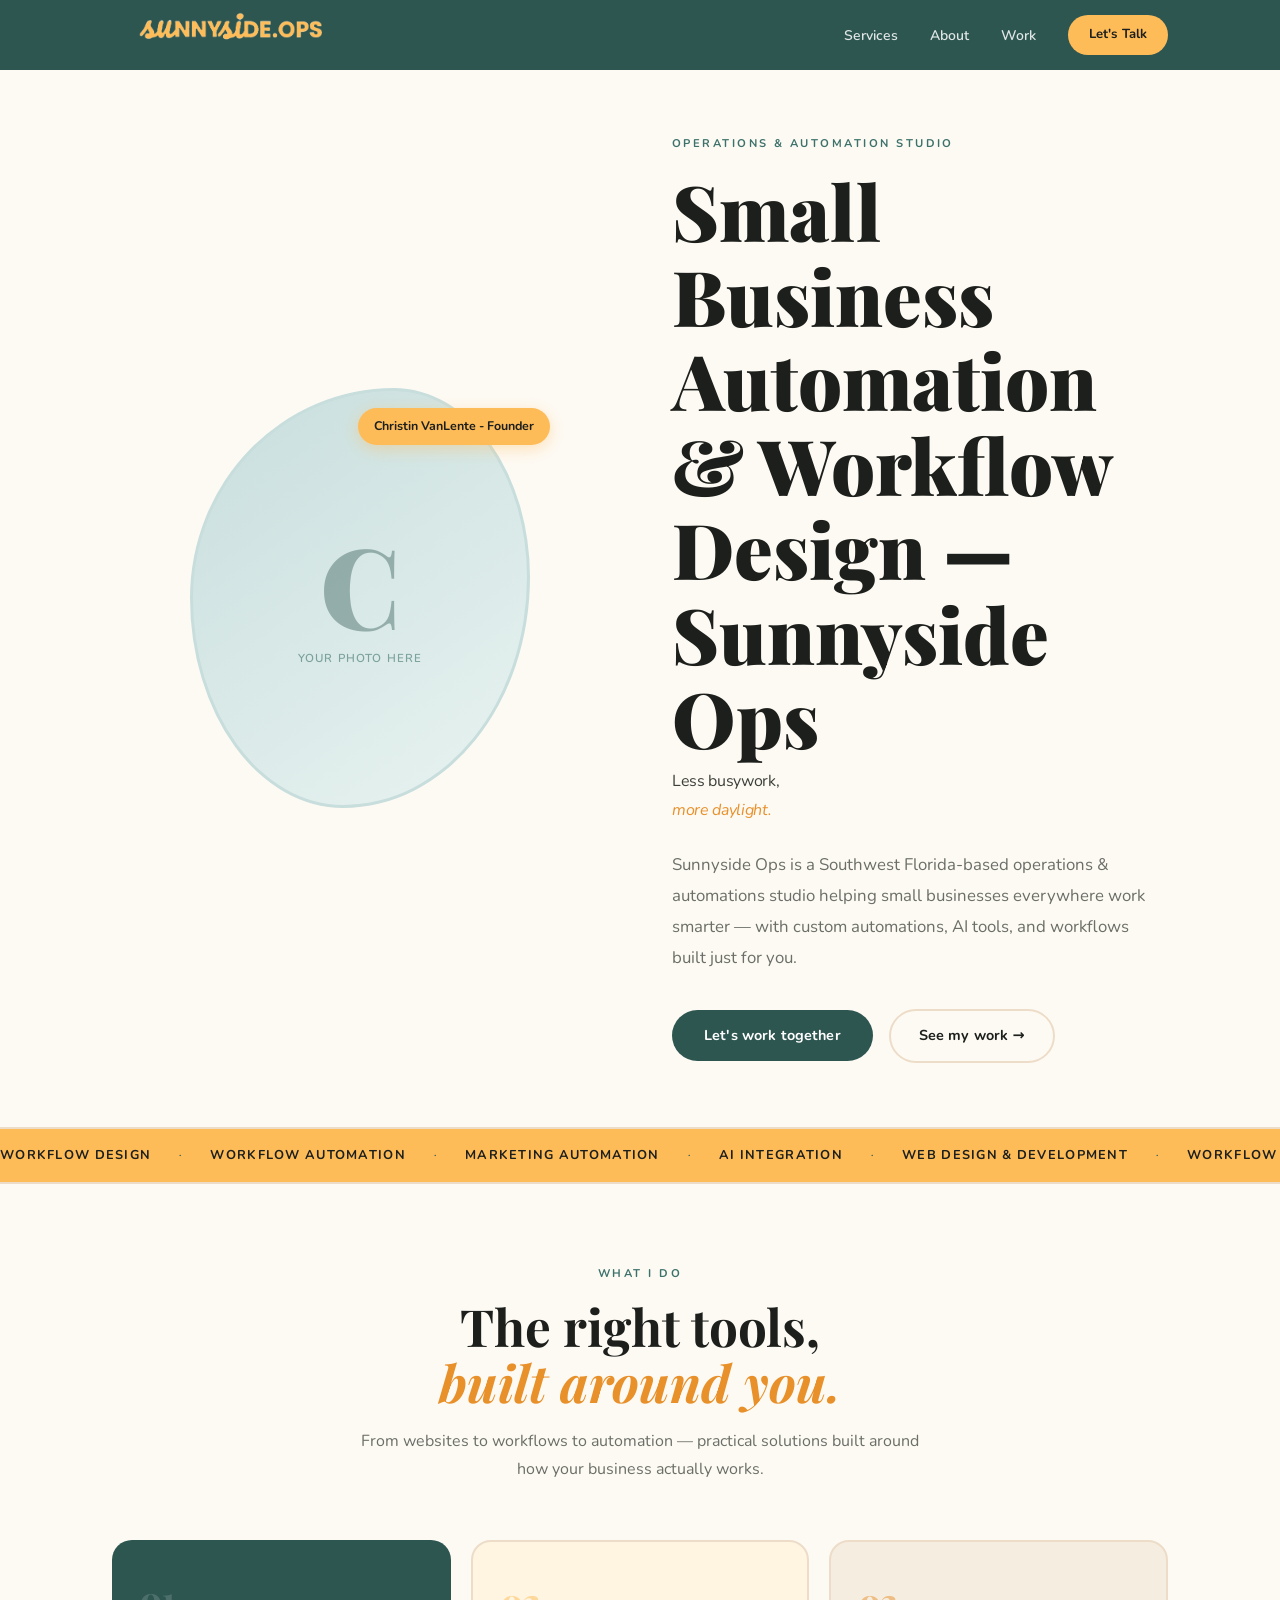
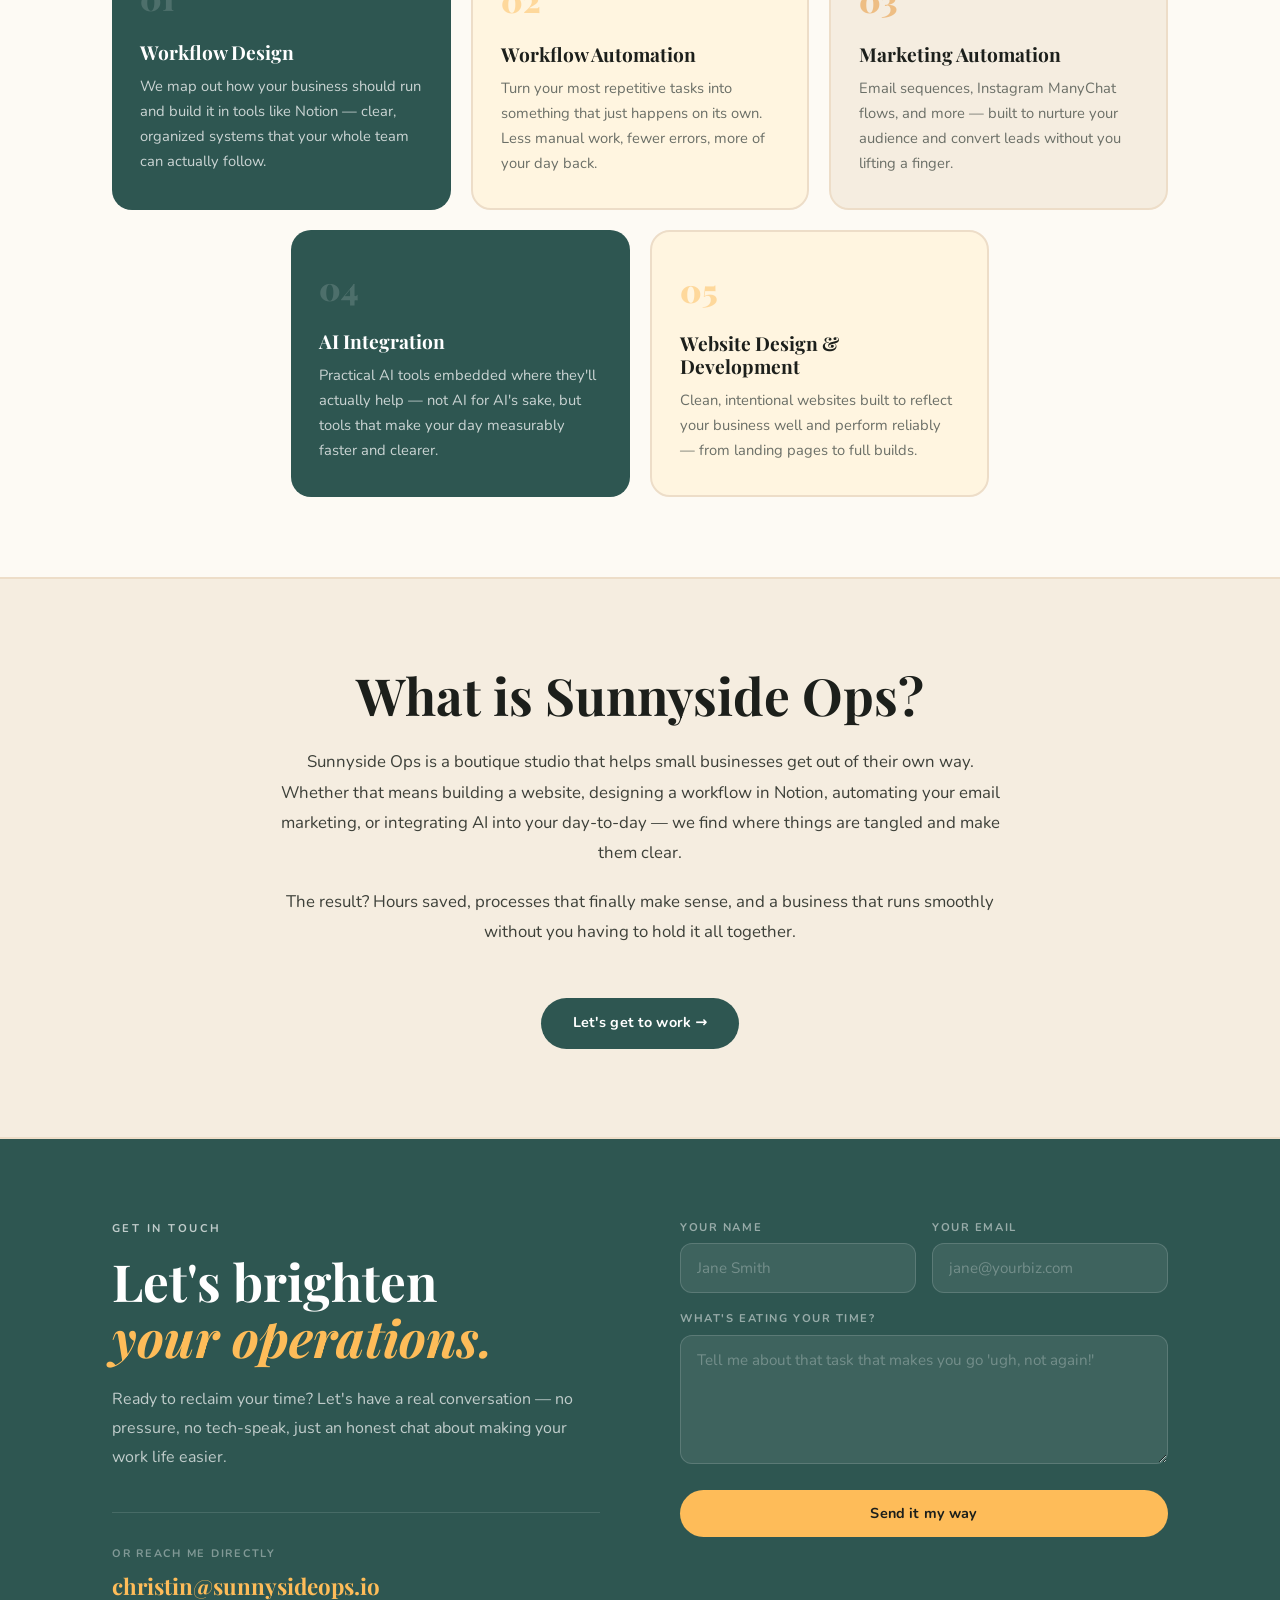
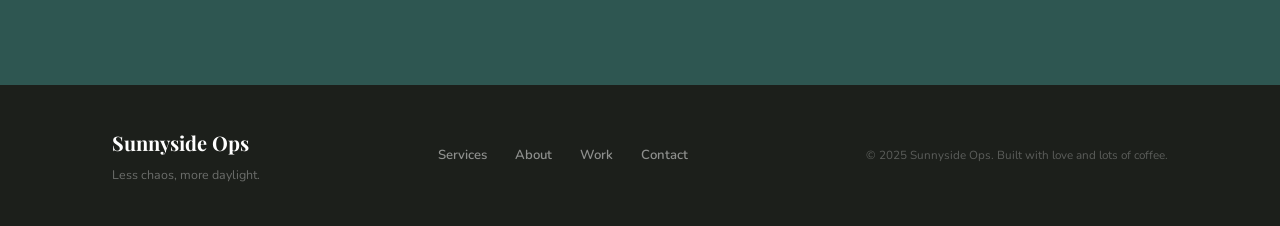
==== index.html @ b32e227c "Fix duplicate title tag and improve SEO structure" ====
<!DOCTYPE html>
<html lang="en">
<head>
  <meta charset="UTF-8">
  <meta name="viewport" content="width=device-width, initial-scale=1.0">
  <title>Sunnyside Ops | Business Automation & Workflow Systems | Southwest Florida</title>
  <meta name="description" content="Sunnyside Ops is a Southwest Florida-based operations studio offering business automation, AI tools, and custom workflow systems for small businesses everywhere.">
  <link rel="icon" href="favicon.png">
  <meta property="og:title" content="Sunnyside Ops — Less Busywork, More Daylight">
  <meta property="og:description" content="Custom automation and web solutions that save businesses 10+ hours weekly.">
  <meta property="og:image" content="https://sunnysideops.io/social-preview.png">
  <meta property="og:url" content="https://sunnysideops.io">
  <meta property="og:type" content="website">
  <link rel="preconnect" href="https://fonts.googleapis.com">
  <link rel="preconnect" href="https://fonts.gstatic.com" crossorigin>
  <link href="https://fonts.googleapis.com/css2?family=Playfair+Display:ital,wght@0,700;0,900;1,700;1,900&family=Nunito:wght@300;400;500;600;700&display=swap" rel="stylesheet">
  <link rel="stylesheet" href="styles.css">
</head>
<body>

  <!-- Navigation -->
  <nav class="navbar">
    <div class="nav-container">
      <div class="nav-logo">
        <a href="#home" class="logo-link">
          <img src="sunnysidelogo2.png" alt="Sunnyside Ops" class="logo-image">
        </a>
      </div>
      <button class="mobile-toggle" aria-label="Toggle menu">
        <span></span><span></span><span></span>
      </button>
      <ul class="nav-menu">
        <li><a href="#services" class="nav-link">Services</a></li>
        <li><a href="#about" class="nav-link">About</a></li>
        <li><a href="work.html" class="nav-link">Work</a></li>
        <li><a href="#contact" class="btn btn-nav">Let's Talk</a></li>
      </ul>
    </div>
  </nav>

  <!-- Hero -->
  <section id="home" class="hero">
    <div class="hero-inner">

      <!-- Left: Photo -->
      <div class="hero-photo-col">
        <div class="hero-photo-wrap">
          <div class="hero-photo-placeholder">
            <span class="photo-initial">C</span>
            <p class="photo-hint">your photo here</p>
          </div>
          <div class="hero-badge">
            <span>Christin VanLente - Founder</span>
          </div>
        </div>
      </div>

      <!-- Right: Copy -->
      <div class="hero-copy-col">
        <p class="eyebrow">Operations & Automation Studio</p>

        <!-- Hidden H1 for SEO — invisible to visitors, readable by Google -->
        <h1 class="visually-hidden">Small Business Automation & Workflow Design — Sunnyside Ops</h1>

        <!-- Visual headline -->
        <p class="hero-title">
          Less busywork,<br>
          <em>more daylight.</em>
        </p>

        <p class="hero-sub">
          Sunnyside Ops is a Southwest Florida-based operations & automations studio helping small businesses everywhere work smarter — with custom automations, AI tools, and workflows built just for you.
        </p>
        <div class="hero-actions">
          <a href="#contact" class="btn btn-primary">Let's work together</a>
          <a href="work.html" class="btn btn-outline">See my work →</a>
        </div>
      </div>

    </div>
  </section>

  <!-- Marquee Strip -->
  <div class="marquee-strip">
    <div class="marquee-track">
      <span>Workflow Design</span><span class="dot">·</span>
      <span>Workflow Automation</span><span class="dot">·</span>
      <span>Marketing Automation</span><span class="dot">·</span>
      <span>AI Integration</span><span class="dot">·</span>
      <span>Web Design & Development</span><span class="dot">·</span>
      <span>Workflow Design</span><span class="dot">·</span>
      <span>Workflow Automation</span><span class="dot">·</span>
      <span>Marketing Automation</span><span class="dot">·</span>
      <span>AI Integration</span><span class="dot">·</span>
      <span>Web Design & Development</span><span class="dot">·</span>
    </div>
  </div>

  <!-- Services -->
  <section id="services" class="services">
    <div class="container">
      <div class="services-top">
        <p class="eyebrow">What I do</p>
        <h2>The right tools,<br><em>built around you.</em></h2>
        <p class="services-sub">From websites to workflows to automation — practical solutions built around how your business actually works.</p>
      </div>
      <div class="services-grid">
        <div class="service-card service-card--teal">
          <span class="svc-num">01</span>
          <h3>Workflow Design</h3>
          <p>We map out how your business should run and build it in tools like Notion — clear, organized systems that your whole team can actually follow.</p>
        </div>
        <div class="service-card service-card--gold">
          <span class="svc-num">02</span>
          <h3>Workflow Automation</h3>
          <p>Turn your most repetitive tasks into something that just happens on its own. Less manual work, fewer errors, more of your day back.</p>
        </div>
        <div class="service-card service-card--warm">
          <span class="svc-num">03</span>
          <h3>Marketing Automation</h3>
          <p>Email sequences, Instagram ManyChat flows, and more — built to nurture your audience and convert leads without you lifting a finger.</p>
        </div>
        <div class="service-card service-card--teal">
          <span class="svc-num">04</span>
          <h3>AI Integration</h3>
          <p>Practical AI tools embedded where they'll actually help — not AI for AI's sake, but tools that make your day measurably faster and clearer.</p>
        </div>
        <div class="service-card service-card--gold">
          <span class="svc-num">05</span>
          <h3>Website Design & Development</h3>
          <p>Clean, intentional websites built to reflect your business well and perform reliably — from landing pages to full builds.</p>
        </div>
      </div>
    </div>
  </section>

  <!-- About -->
  <section id="about" class="about">
    <div class="container">
      <div class="about-text-centered">
        <h2>What is Sunnyside Ops?</h2>
        <p>Sunnyside Ops is a boutique studio that helps small businesses get out of their own way. Whether that means building a website, designing a workflow in Notion, automating your email marketing, or integrating AI into your day-to-day — we find where things are tangled and make them clear.</p>
        <p>The result? Hours saved, processes that finally make sense, and a business that runs smoothly without you having to hold it all together.</p>
        <a href="#contact" class="btn btn-primary" style="margin-top:2rem; display:inline-block;">Let's get to work →</a>
      </div>
    </div>
  </section>

  <!-- Contact -->
  <section id="contact" class="contact">
    <div class="container">
      <div class="contact-inner">
        <div class="contact-left">
          <p class="eyebrow">Get in touch</p>
          <h2>Let's brighten<br><em>your operations.</em></h2>
          <p>Ready to reclaim your time? Let's have a real conversation — no pressure, no tech-speak, just an honest chat about making your work life easier.</p>
          <div class="contact-email-block">
            <span class="contact-email-label">Or reach me directly</span>
            <a href="mailto:christin@sunnysideops.io" class="contact-email">christin@sunnysideops.io</a>
          </div>
        </div>
        <div class="contact-right">
          <form id="contact-form" class="contact-form">
            <div class="form-row">
              <div class="form-group">
                <label for="name">Your name</label>
                <input type="text" id="name" name="name" required placeholder="Jane Smith">
              </div>
              <div class="form-group">
                <label for="email">Your email</label>
                <input type="email" id="email" name="email" required placeholder="jane@yourbiz.com">
              </div>
            </div>
            <div class="form-group">
              <label for="challenge">What's eating your time?</label>
              <textarea id="challenge" name="challenge" rows="5" placeholder="Tell me about that task that makes you go 'ugh, not again!'"></textarea>
            </div>
            <button type="submit" class="btn btn-primary btn-full">Send it my way</button>
          </form>
        </div>
      </div>
    </div>
  </section>

  <!-- Footer -->
  <footer class="footer">
    <div class="container">
      <div class="footer-inner">
        <div class="footer-brand">
          <p class="footer-name">Sunnyside Ops</p>
          <p class="footer-tag">Less chaos, more daylight.</p>
        </div>
        <nav class="footer-nav">
          <a href="#services">Services</a>
          <a href="#about">About</a>
          <a href="work.html">Work</a>
          <a href="#contact">Contact</a>
        </nav>
        <p class="footer-copy">© 2025 Sunnyside Ops. Built with love and lots of coffee.</p>
      </div>
    </div>
  </footer>

  <script src="script.js"></script>
</body>
</html>
---- styles.css ----
/* =============================================
   SUNNYSIDE OPS — Playful Boutique v3
   ============================================= */

*, *::before, *::after { margin: 0; padding: 0; box-sizing: border-box; }

:root {
  --teal:        #2e5651;
  --teal-mid:    #3d726b;
  --teal-light:  #c8dedd;
  --teal-pale:   #e8f3f1;
  --gold:        #febc59;
  --gold-deep:   #e8902a;
  --gold-pale:   #fff5e0;
  --warm:        #f5ede0;
  --warm-mid:    #edddc8;
  --cream:       #fdfaf4;
  --rust:        #c85a2a;
  --ink:         #1c1f1b;
  --ink-mid:     #3d4039;
  --ink-soft:    #6b6f67;
  --white:       #ffffff;

  --serif: 'Playfair Display', Georgia, serif;
  --sans:  'Nunito', system-ui, sans-serif;
  --max-w: 1120px;
  --nav-h: 70px;
  --announce-h: 36px;
}

html { scroll-behavior: smooth; }

body {
  font-family: var(--sans);
  background: var(--cream);
  color: var(--ink);
  overflow-x: hidden;
  line-height: 1.65;
}

.container { max-width: var(--max-w); margin: 0 auto; padding: 0 2rem; }

/* ---- Type ---- */
h1, h2 { font-family: var(--serif); line-height: 1.1; color: var(--ink); }
h1 { font-size: clamp(2.8rem, 6vw, 5rem); font-weight: 900; }
h2 { font-size: clamp(2rem, 4vw, 3.2rem); font-weight: 700; }
h3 { font-family: var(--serif); font-size: 1.35rem; font-weight: 700; line-height: 1.2; }
em { font-style: italic; color: var(--gold-deep); }
p  { color: var(--ink-mid); line-height: 1.8; font-size: 1rem; }

.eyebrow {
  font-family: var(--sans);
  font-size: 0.7rem;
  font-weight: 700;
  letter-spacing: 0.22em;
  text-transform: uppercase;
  color: var(--teal-mid);
  margin-bottom: 0.875rem;
  display: block;
}

/* ---- Buttons ---- */
.btn {
  display: inline-block;
  font-family: var(--sans);
  font-size: 0.9rem;
  font-weight: 700;
  padding: 0.85rem 2rem;
  border-radius: 100px;
  cursor: pointer;
  transition: all 0.25s ease;
  border: none;
  text-decoration: none;
  letter-spacing: 0.01em;
}
.btn-primary {
  background: var(--teal);
  color: var(--white);
}
.btn-primary:hover {
  background: var(--teal-mid);
  transform: translateY(-2px);
  box-shadow: 0 8px 24px rgba(46, 86, 81, 0.28);
}
.btn-outline {
  background: transparent;
  color: var(--ink);
  border: 2px solid var(--warm-mid);
  padding: 0.8rem 1.75rem;
}
.btn-outline:hover {
  border-color: var(--teal);
  color: var(--teal);
  background: var(--teal-pale);
}
.btn-nav {
  background: var(--gold);
  color: var(--ink);
  font-size: 0.82rem;
  padding: 0.6rem 1.3rem;
  border-radius: 100px;
}
.btn-nav:hover {
  background: var(--gold-deep);
  color: var(--white);
}
.btn-full { width: 100%; text-align: center; }

/* ---- Navbar ---- */
.navbar {
  position: sticky;
  top: 0;
  left: 0;
  right: 0;
  width: 100%;
  z-index: 100;
  height: var(--nav-h);
  background: var(--teal);
  border-bottom: none;
}
.nav-container {
  max-width: var(--max-w);
  margin: 0 auto;
  padding: 0 2rem;
  height: 100%;
  display: flex;
  align-items: center;
  justify-content: space-between;
}
.logo-image  { height: 70px; width: auto; }
.logo-link   { display: block; }
.nav-menu {
  display: flex;
  list-style: none;
  align-items: center;
  gap: 2rem;
}
.nav-link {
  font-family: var(--sans);
  font-size: 0.875rem;
  font-weight: 600;
  text-decoration: none;
  color: rgba(255,255,255,0.85);
  transition: color 0.2s;
  position: relative;
}
.nav-link::after {
  content: '';
  position: absolute;
  bottom: -3px; left: 0;
  width: 0; height: 2px;
  background: var(--gold);
  border-radius: 2px;
  transition: width 0.25s;
}
.nav-link:hover { color: var(--white); }
.nav-link:hover::after,
.nav-link.active::after { width: 100%; }

.mobile-toggle {
  display: none;
  flex-direction: column;
  gap: 5px;
  background: none;
  border: none;
  cursor: pointer;
  padding: 6px;
}
.mobile-toggle span {
  width: 24px; height: 2px;
  background: var(--white);
  border-radius: 2px;
  transition: all 0.3s;
  display: block;
}

/* ---- Hero ---- */
.hero {
  min-height: 100vh;
  padding-top: 0;
  background: var(--cream);
  display: flex;
  align-items: stretch;
  overflow: hidden;
}

.hero-inner {
  display: grid;
  grid-template-columns: 1fr 1fr;
  width: 100%;
  max-width: var(--max-w);
  margin: 0 auto;
  padding: 4rem 2rem;
  gap: 4rem;
  align-items: center;
}

/* Photo col */
.hero-photo-col { display: flex; justify-content: center; align-items: center; }

.hero-photo-wrap { position: relative; }

.hero-photo-placeholder {
  width: 340px;
  height: 420px;
  background: linear-gradient(145deg, var(--teal-light) 0%, var(--teal-pale) 100%);
  border-radius: 60% 40% 55% 45% / 50% 45% 55% 50%;
  display: flex;
  flex-direction: column;
  align-items: center;
  justify-content: center;
  gap: 0.5rem;
  position: relative;
  overflow: hidden;
  border: 3px solid var(--teal-light);
}

/* When you add a real photo, replace the placeholder div with:
   <img src="your-photo.jpg" alt="Christin" class="hero-photo-placeholder" style="object-fit:cover;"> */

.photo-initial {
  font-family: var(--serif);
  font-size: 7rem;
  font-weight: 900;
  color: var(--teal);
  line-height: 1;
  opacity: 0.4;
}
.photo-hint {
  font-size: 0.72rem;
  color: var(--teal-mid);
  font-weight: 600;
  letter-spacing: 0.1em;
  text-transform: uppercase;
  opacity: 0.6;
  margin: 0;
}

.hero-tag-bubble {
  position: absolute;
  bottom: 28px;
  left: -30px;
  background: var(--white);
  border: 2px solid var(--warm-mid);
  border-radius: 100px;
  padding: 0.6rem 1.2rem;
  font-family: var(--sans);
  font-size: 0.85rem;
  font-weight: 700;
  color: var(--ink);
  white-space: nowrap;
  box-shadow: 0 4px 20px rgba(0,0,0,0.08);
}

.hero-badge {
  position: absolute;
  top: 20px;
  right: -20px;
  background: var(--gold);
  border-radius: 100px;
  padding: 0.5rem 1rem;
  display: flex;
  align-items: center;
  gap: 0.4rem;
  font-family: var(--sans);
  font-size: 0.78rem;
  font-weight: 700;
  color: var(--ink);
  box-shadow: 0 4px 16px rgba(254, 188, 89, 0.4);
}

/* Copy col */
.hero-copy-col { display: flex; flex-direction: column; justify-content: center; }

.hero-title {
  margin: 0.5rem 0 1.5rem;
  letter-spacing: -0.02em;
}

.hero-sub {
  font-size: 1.05rem;
  color: var(--ink-soft);
  max-width: 480px;
  margin-bottom: 2.25rem;
  line-height: 1.85;
}

.hero-actions {
  display: flex;
  gap: 1rem;
  flex-wrap: wrap;
  align-items: center;
}

/* ---- Marquee Strip ---- */
.marquee-strip {
  background: var(--gold);
  padding: 1rem 0;
  overflow: hidden;
  border-top: 2px solid var(--warm-mid);
  border-bottom: 2px solid var(--warm-mid);
}
.marquee-track {
  display: flex;
  align-items: center;
  gap: 1.75rem;
  white-space: nowrap;
  animation: marqueeScroll 22s linear infinite;
  font-family: var(--sans);
  font-size: 0.8rem;
  font-weight: 700;
  letter-spacing: 0.1em;
  text-transform: uppercase;
  color: var(--ink);
}
.dot { color: var(--teal); font-size: 0.6rem; }

/* ---- Services ---- */
.services {
  padding: 5rem 0;
  background: var(--cream);
}
.services-top {
  text-align: center;
  max-width: 580px;
  margin: 0 auto 3.5rem;
}
.services-top h2 { margin: 0.5rem 0 1rem; }
.services-sub { color: var(--ink-soft); font-size: 1rem; }

.services-grid {
  display: grid;
  grid-template-columns: repeat(6, 1fr);
  gap: 1.25rem;
}

.service-card:nth-child(1),
.service-card:nth-child(2),
.service-card:nth-child(3) { grid-column: span 2; }

.service-card:nth-child(4) { grid-column: 2 / 4; }
.service-card:nth-child(5) { grid-column: 4 / 6; }

.service-card {
  border-radius: 20px;
  padding: 2rem 1.75rem;
  position: relative;
  transition: transform 0.25s ease, box-shadow 0.25s ease;
  overflow: hidden;
}
.service-card:hover {
  transform: translateY(-4px);
  box-shadow: 0 16px 40px rgba(0,0,0,0.1);
}
.service-card--teal {
  background: var(--teal);
  color: var(--white);
}
.service-card--teal h3 { color: var(--white); }
.service-card--teal p  { color: rgba(255,255,255,0.75); }
.service-card--teal .svc-num { color: rgba(255,255,255,0.3); }

.service-card--gold {
  background: var(--gold-pale);
  border: 2px solid var(--warm-mid);
}
.service-card--gold h3 { color: var(--ink); }
.service-card--gold p  { color: var(--ink-soft); }
.service-card--gold .svc-num { color: var(--gold); }

.service-card--warm {
  background: var(--warm);
  border: 2px solid var(--warm-mid);
}
.service-card--warm h3 { color: var(--ink); }
.service-card--warm p  { color: var(--ink-soft); }
.service-card--warm .svc-num { color: var(--gold-deep); }



.svc-num {
  display: block;
  font-family: var(--serif);
  font-size: 2rem;
  font-weight: 900;
  margin-bottom: 1rem;
  opacity: 0.5;
}
.service-card h3 { margin-bottom: 0.6rem; font-size: 1.2rem; }
.service-card p  { font-size: 0.92rem; line-height: 1.7; margin: 0; }

/* ---- About ---- */
.about {
  padding: 5.5rem 0;
  background: var(--warm);
  border-top: 2px solid var(--warm-mid);
  border-bottom: 2px solid var(--warm-mid);
}
.about-text-centered {
  max-width: 720px;
  margin: 0 auto;
  text-align: center;
}
.about-text-centered h2 { margin-bottom: 1.5rem; }
.about-text-centered p  { margin-bottom: 1.15rem; font-size: 1.05rem; }

/* ---- Contact ---- */
.contact {
  padding: 5rem 0;
  background: var(--teal);
}
.contact .eyebrow { color: var(--gold); }
.contact h2 { color: var(--white); }
.contact h2 em { color: var(--gold); }
.contact > .container > .contact-inner > .contact-left > p { color: rgba(255,255,255,0.7); }

.contact-inner {
  display: grid;
  grid-template-columns: 1fr 1fr;
  gap: 5rem;
  align-items: start;
}
.contact-left h2 { margin-bottom: 1.25rem; }
.contact-left p { color: rgba(255,255,255,0.7); }

.contact-email-block {
  margin-top: 2.5rem;
  padding-top: 2rem;
  border-top: 1px solid rgba(255,255,255,0.12);
  display: flex;
  flex-direction: column;
  gap: 0.35rem;
}
.contact-email-label {
  font-size: 0.68rem;
  letter-spacing: 0.16em;
  text-transform: uppercase;
  color: rgba(255,255,255,0.4);
  font-family: var(--sans);
  font-weight: 700;
}
.contact-email {
  font-family: var(--serif);
  font-size: 1.4rem;
  font-weight: 700;
  color: var(--gold);
  text-decoration: none;
  transition: color 0.2s;
}
.contact-email:hover { color: var(--white); }

/* Form */
.contact-form { display: flex; flex-direction: column; gap: 1.1rem; }
.form-row { display: grid; grid-template-columns: 1fr 1fr; gap: 1rem; }
.form-group { display: flex; flex-direction: column; gap: 0.4rem; }
.form-group label {
  font-size: 0.7rem;
  letter-spacing: 0.14em;
  text-transform: uppercase;
  color: rgba(255,255,255,0.5);
  font-family: var(--sans);
  font-weight: 700;
}
.form-group input,
.form-group textarea {
  background: rgba(255,255,255,0.08);
  border: 1.5px solid rgba(255,255,255,0.15);
  border-radius: 12px;
  padding: 0.85rem 1rem;
  font-family: var(--sans);
  font-size: 0.95rem;
  color: var(--white);
  transition: border-color 0.2s, background 0.2s;
  width: 100%;
}
.form-group input::placeholder,
.form-group textarea::placeholder { color: rgba(255,255,255,0.28); }
.form-group input:focus,
.form-group textarea:focus {
  outline: none;
  border-color: var(--gold);
  background: rgba(255,255,255,0.11);
}
.form-group textarea { resize: vertical; min-height: 120px; }
.contact .btn-primary {
  background: var(--gold);
  color: var(--ink);
  margin-top: 0.5rem;
}
.contact .btn-primary:hover {
  background: var(--gold-deep);
  color: var(--white);
  box-shadow: 0 8px 24px rgba(232, 144, 42, 0.4);
}

/* ---- Footer ---- */
.footer { background: var(--ink); padding: 2.5rem 0; }
.footer-inner {
  display: flex;
  align-items: center;
  justify-content: space-between;
  flex-wrap: wrap;
  gap: 1.5rem;
}
.footer-name {
  font-family: var(--serif);
  font-size: 1.25rem;
  font-weight: 700;
  color: var(--white);
  margin-bottom: 0.15rem;
}
.footer-tag { font-size: 0.78rem; color: rgba(255,255,255,0.35); margin: 0; }
.footer-nav { display: flex; gap: 1.75rem; flex-wrap: wrap; }
.footer-nav a {
  font-size: 0.82rem;
  font-weight: 600;
  color: rgba(255,255,255,0.5);
  text-decoration: none;
  transition: color 0.2s;
}
.footer-nav a:hover { color: var(--gold); }
.footer-copy { font-size: 0.73rem; color: rgba(255,255,255,0.28); margin: 0; }

/* ---- Selection ---- */
::selection { background: var(--gold); color: var(--ink); }

/* ---- Work / Portfolio page ---- */
.portfolio-hero {
  padding: calc(var(--nav-h) + 3rem) 0 3.5rem;
  background: var(--cream);
  text-align: center;
  border-bottom: 2px solid var(--warm-mid);
}
.portfolio-title {
  font-family: var(--serif);
  font-size: clamp(2rem, 5vw, 3.5rem);
  font-weight: 900;
  margin-bottom: 1rem;
}
.portfolio-subtitle {
  font-size: 1.05rem;
  color: var(--ink-soft);
  max-width: 600px;
  margin: 0 auto;
  line-height: 1.8;
}
.highlight { color: var(--gold-deep); }

.case-studies { padding: 4rem 0; background: var(--cream); }
.case-study {
  background: var(--white);
  border-radius: 20px;
  border: 2px solid var(--warm-mid);
  padding: 2.5rem;
  margin-bottom: 2rem;
  transition: transform 0.25s, box-shadow 0.25s;
}
.case-study:hover {
  transform: translateY(-3px);
  box-shadow: 0 12px 40px rgba(0,0,0,0.08);
}
.case-study-header {
  display: flex;
  align-items: center;
  gap: 1.25rem;
  margin-bottom: 1.75rem;
  flex-wrap: wrap;
}
.case-study-header h2 { font-size: 1.7rem; font-weight: 700; margin: 0; }
.case-study-tag {
  font-size: 0.68rem;
  letter-spacing: 0.12em;
  text-transform: uppercase;
  background: var(--teal-pale);
  color: var(--teal);
  padding: 0.28rem 0.85rem;
  border-radius: 100px;
  font-family: var(--sans);
  font-weight: 700;
}
.case-study-content {
  display: grid;
  grid-template-columns: 1fr 1fr;
  gap: 2.5rem;
  align-items: start;
}
.case-study-text h3 {
  font-size: 0.68rem;
  letter-spacing: 0.16em;
  text-transform: uppercase;
  color: var(--gold-deep);
  font-family: var(--sans);
  font-weight: 700;
  margin-bottom: 0.45rem;
  margin-top: 1.25rem;
}
.case-study-text h3:first-child { margin-top: 0; }
.case-study-text p { font-size: 0.93rem; color: var(--ink-soft); }
.results-list { list-style: none; padding: 0; }
.results-list li { padding: 0.3rem 0; font-size: 0.9rem; color: var(--ink-mid); }
.case-study-visual img {
  width: 100%; border-radius: 12px;
  border: 1.5px solid var(--warm-mid);
}
.placeholder-image {
  width: 100%; height: 190px;
  background: var(--gold-pale);
  border-radius: 12px;
  border: 1.5px solid var(--warm-mid);
  display: flex;
  flex-direction: column;
  align-items: center;
  justify-content: center;
  gap: 0.5rem;
  color: var(--gold-deep);
}
.placeholder-icon { font-size: 2.25rem; }

.skills-section { padding: 4rem 0; background: var(--warm); border-top: 2px solid var(--warm-mid); }
.skills-grid {
  display: grid;
  grid-template-columns: repeat(auto-fit, minmax(220px, 1fr));
  gap: 2rem;
  margin-top: 2.5rem;
}
.skill-category h3 { font-size: 1rem; margin-bottom: 0.875rem; }
.skill-tags { display: flex; flex-wrap: wrap; gap: 0.45rem; }
.skill-tag {
  font-size: 0.73rem;
  font-weight: 600;
  border: 1.5px solid var(--warm-mid);
  border-radius: 100px;
  padding: 0.28rem 0.85rem;
  color: var(--ink-soft);
  font-family: var(--sans);
  background: var(--white);
}

.portfolio-cta {
  padding: 5rem 0;
  background: var(--teal);
  text-align: center;
}
.portfolio-cta h2 { color: var(--white); margin-bottom: 0.875rem; }
.portfolio-cta p  { color: rgba(255,255,255,0.65); margin-bottom: 1.75rem; }
.portfolio-cta .btn-primary {
  background: var(--gold);
  color: var(--ink);
  font-weight: 700;
  display: inline-block;
}
.portfolio-cta .btn-primary:hover {
  background: var(--gold-deep);
  color: var(--white);
}
.btn-large { padding: 1rem 2.75rem; font-size: 1rem; }

/* ---- Responsive ---- */
@media (max-width: 960px) {
  .hero-inner { grid-template-columns: 1fr; padding: 3rem 2rem; text-align: center; }
  .hero-photo-col { order: -1; }
  .hero-sub { margin: 0 auto 2rem; }
  .hero-actions { justify-content: center; }
  .hero-photo-placeholder { width: 260px; height: 320px; }
  .hero-tag-bubble { left: -10px; }
  .hero-badge { right: -10px; }

  .services-grid { grid-template-columns: 1fr 1fr; }
  .service-card:nth-child(1),
  .service-card:nth-child(2),
  .service-card:nth-child(3),
  .service-card:nth-child(4),
  .service-card:nth-child(5) { grid-column: span 1; }

  .about-inner { grid-template-columns: 1fr; }
  .about-photo-col { min-height: 300px; }
  .about-text-col { padding: 3rem 2rem; }

  .contact-inner { grid-template-columns: 1fr; gap: 3rem; }
  .form-row { grid-template-columns: 1fr; }
}

@media (max-width: 640px) {
  .mobile-toggle { display: flex; }
  .nav-menu {
    display: none;
    position: absolute;
    top: 100%; left: 0; right: 0;
    background: var(--cream);
    flex-direction: column;
    padding: 1.25rem 2rem;
    border-bottom: 2px solid var(--warm-mid);
    gap: 1.1rem;
    align-items: flex-start;
  }
  .nav-menu.active { display: flex; }

  .services-grid { grid-template-columns: 1fr; }
  .service-card--wide { grid-column: span 1; }

  .footer-inner { flex-direction: column; align-items: flex-start; gap: 1.25rem; }
  .case-study-content { grid-template-columns: 1fr; }
  .case-study-header { flex-direction: column; align-items: flex-start; }
  .about-photo-placeholder { width: 200px; height: 240px; }
}
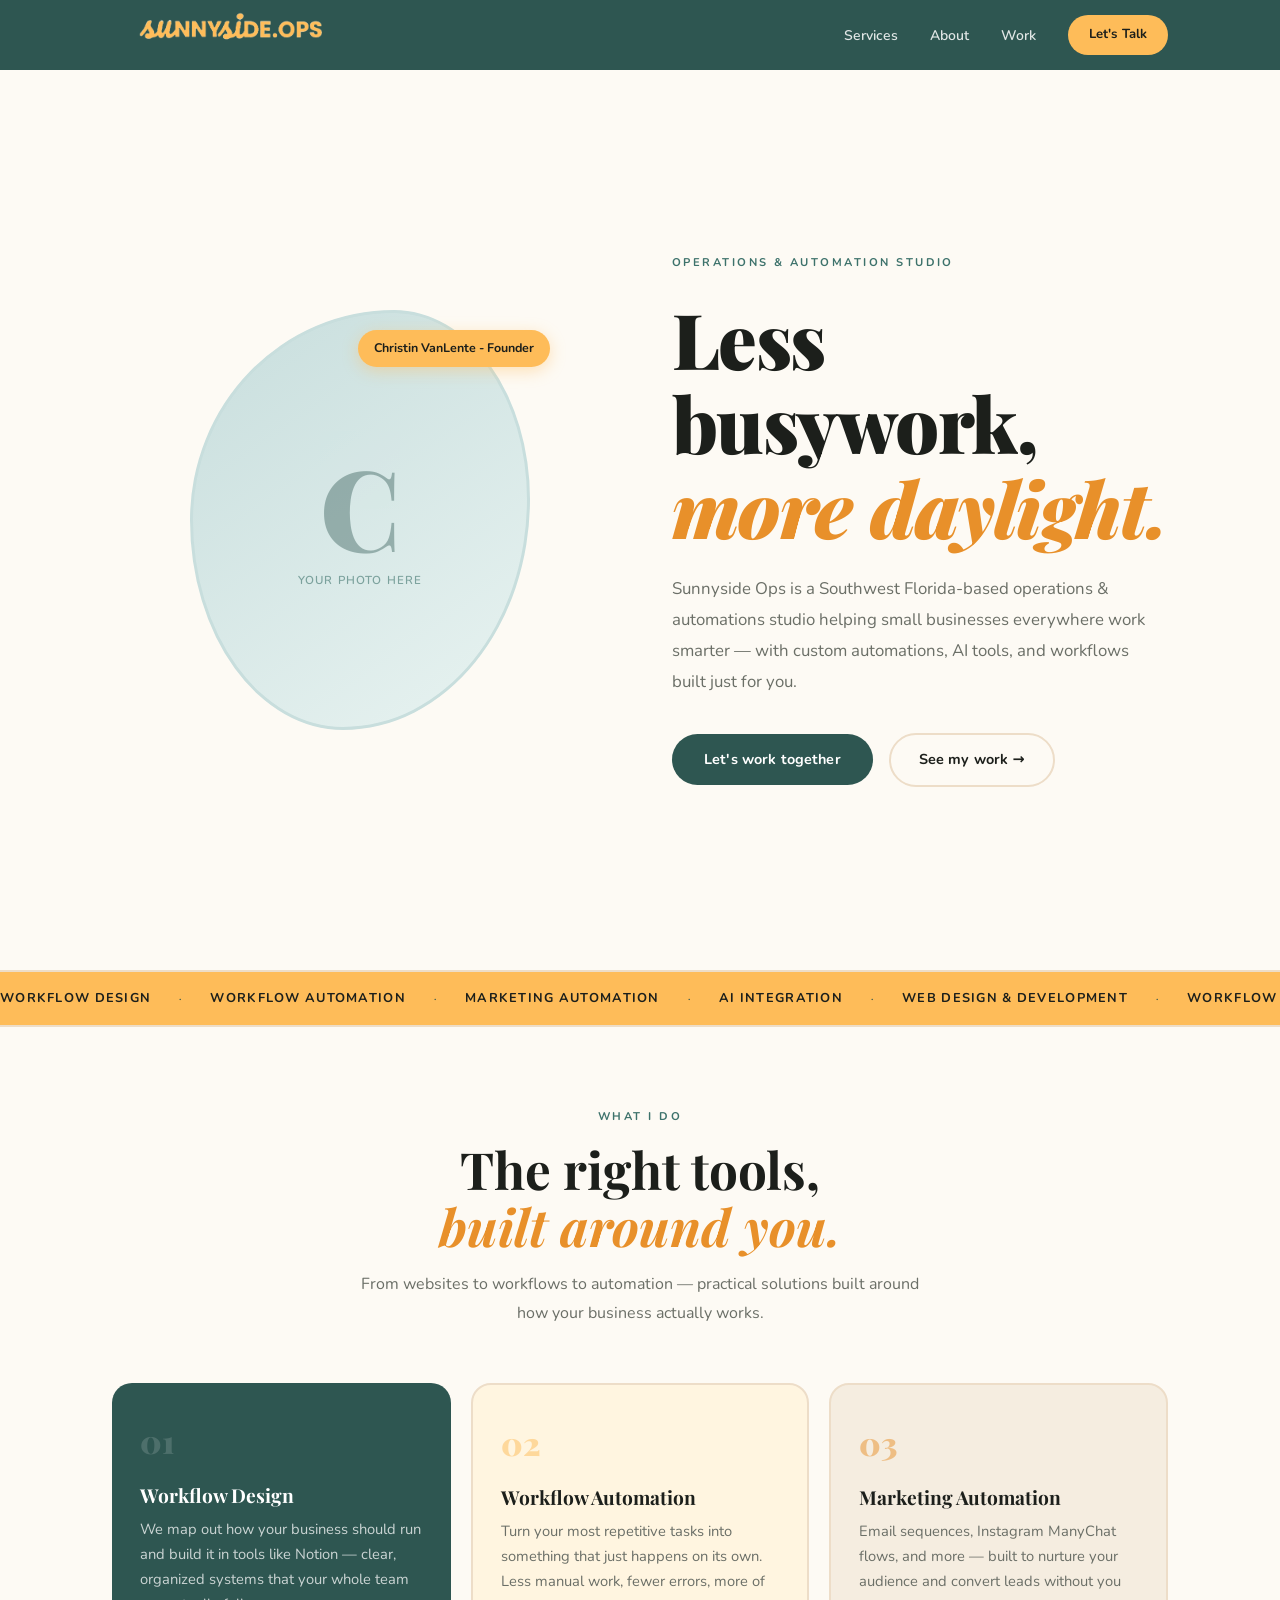
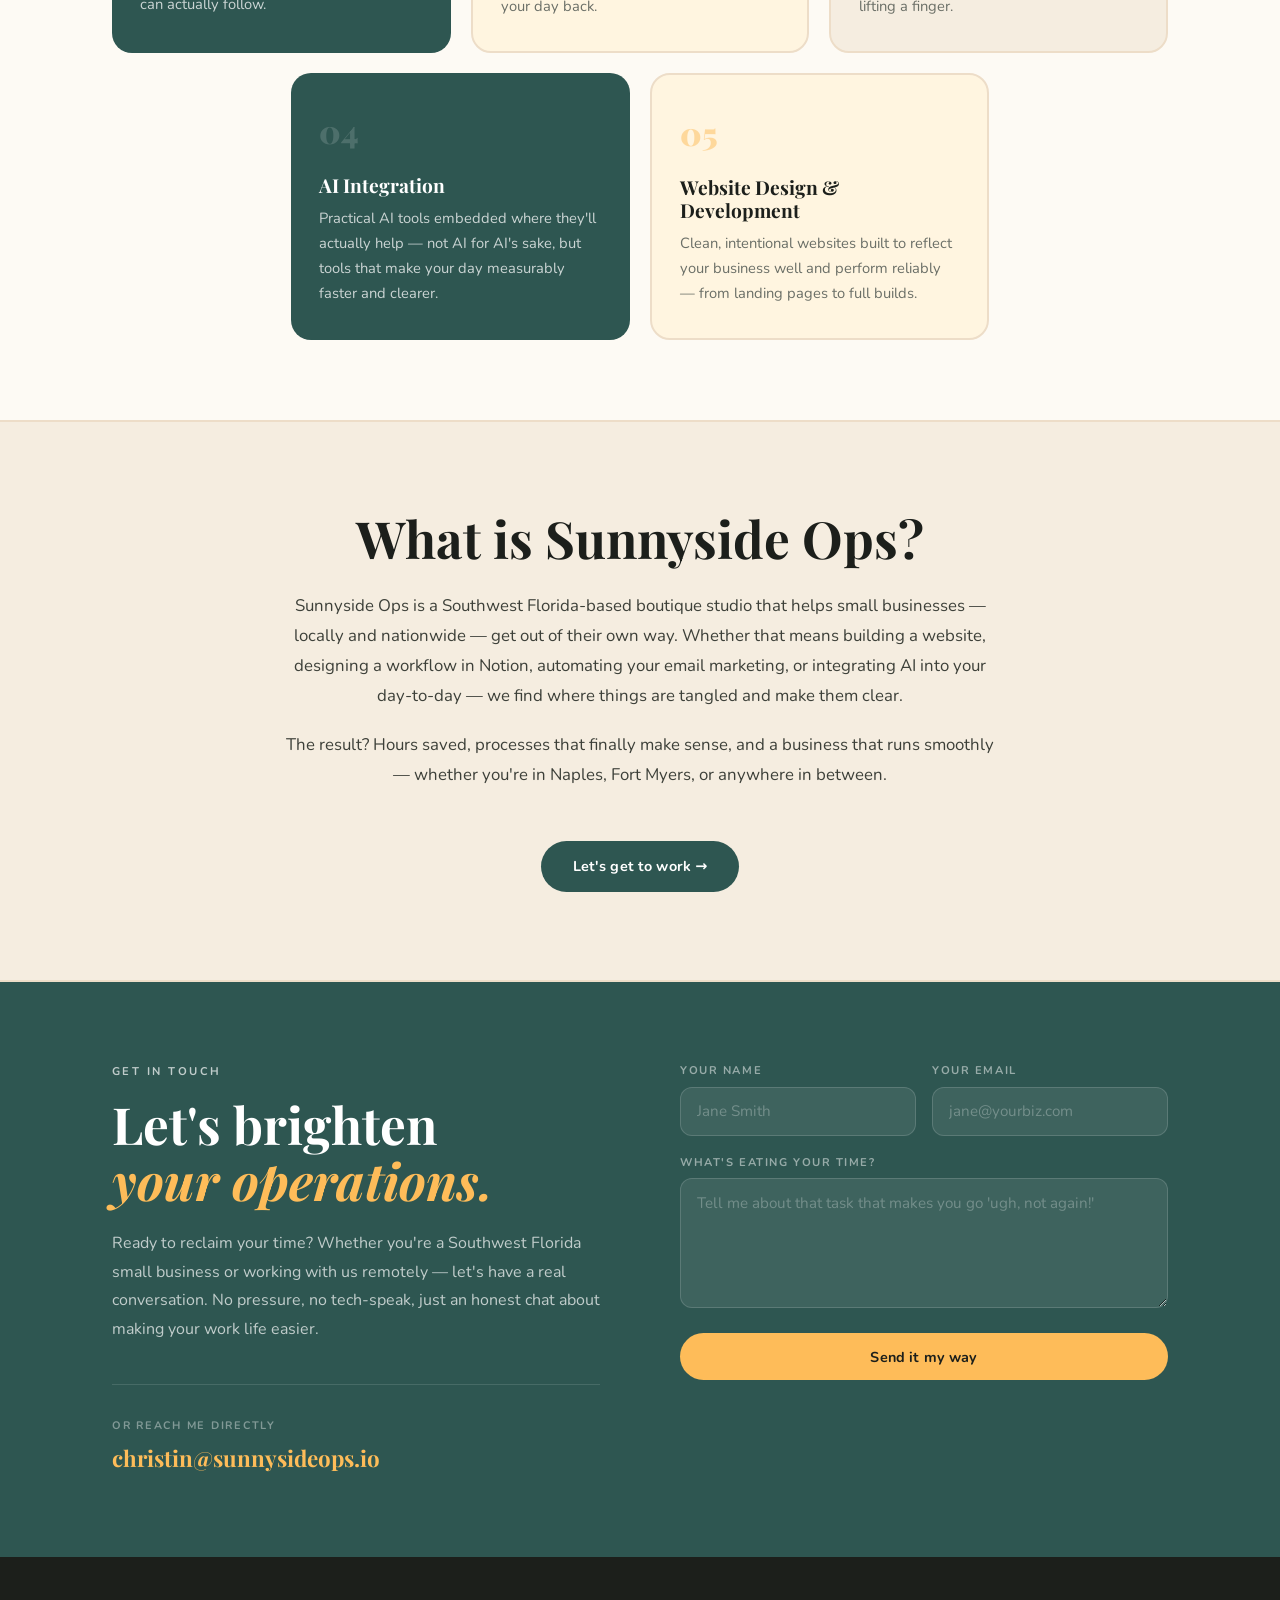
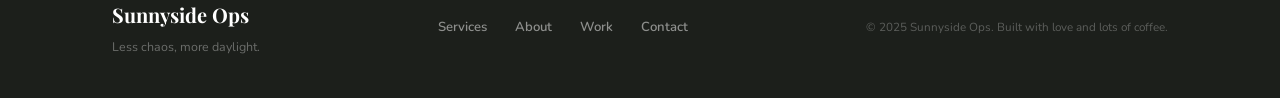
==== commit f280f412: "Update about section and contact paragraph for clarity" ====
--- a/index.html
+++ b/index.html
@@ -139,8 +139,8 @@
     <div class="container">
       <div class="about-text-centered">
         <h2>What is Sunnyside Ops?</h2>
-        <p>Sunnyside Ops is a boutique studio that helps small businesses get out of their own way. Whether that means building a website, designing a workflow in Notion, automating your email marketing, or integrating AI into your day-to-day — we find where things are tangled and make them clear.</p>
-        <p>The result? Hours saved, processes that finally make sense, and a business that runs smoothly without you having to hold it all together.</p>
+        <p>Sunnyside Ops is a Southwest Florida-based boutique studio that helps small businesses — locally and nationwide — get out of their own way. Whether that means building a website, designing a workflow in Notion, automating your email marketing, or integrating AI into your day-to-day — we find where things are tangled and make them clear.</p>
+        <p>The result? Hours saved, processes that finally make sense, and a business that runs smoothly — whether you're in Naples, Fort Myers, or anywhere in between.</p>
         <a href="#contact" class="btn btn-primary" style="margin-top:2rem; display:inline-block;">Let's get to work →</a>
       </div>
     </div>
@@ -153,7 +153,7 @@
         <div class="contact-left">
           <p class="eyebrow">Get in touch</p>
           <h2>Let's brighten<br><em>your operations.</em></h2>
-          <p>Ready to reclaim your time? Let's have a real conversation — no pressure, no tech-speak, just an honest chat about making your work life easier.</p>
+          <p>Ready to reclaim your time? Whether you're a Southwest Florida small business or working with us remotely — let's have a real conversation. No pressure, no tech-speak, just an honest chat about making your work life easier.</p>
           <div class="contact-email-block">
             <span class="contact-email-label">Or reach me directly</span>
             <a href="mailto:christin@sunnysideops.io" class="contact-email">christin@sunnysideops.io</a>
--- a/styles.css
+++ b/styles.css
@@ -73,10 +73,7 @@
   text-decoration: none;
   letter-spacing: 0.01em;
 }
-.btn-primary {
-  background: var(--teal);
-  color: var(--white);
-}
+.btn-primary { background: var(--teal); color: var(--white); }
 .btn-primary:hover {
   background: var(--teal-mid);
   transform: translateY(-2px);
@@ -100,18 +97,13 @@
   padding: 0.6rem 1.3rem;
   border-radius: 100px;
 }
-.btn-nav:hover {
-  background: var(--gold-deep);
-  color: var(--white);
-}
+.btn-nav:hover { background: var(--gold-deep); color: var(--white); }
 .btn-full { width: 100%; text-align: center; }
 
 /* ---- Navbar ---- */
 .navbar {
   position: sticky;
-  top: 0;
-  left: 0;
-  right: 0;
+  top: 0; left: 0; right: 0;
   width: 100%;
   z-index: 100;
   height: var(--nav-h);
@@ -183,7 +175,6 @@
   align-items: stretch;
   overflow: hidden;
 }
-
 .hero-inner {
   display: grid;
   grid-template-columns: 1fr 1fr;
@@ -197,9 +188,7 @@
 
 /* Photo col */
 .hero-photo-col { display: flex; justify-content: center; align-items: center; }
-
 .hero-photo-wrap { position: relative; }
-
 .hero-photo-placeholder {
   width: 340px;
   height: 420px;
@@ -214,10 +203,6 @@
   overflow: hidden;
   border: 3px solid var(--teal-light);
 }
-
-/* When you add a real photo, replace the placeholder div with:
-   <img src="your-photo.jpg" alt="Christin" class="hero-photo-placeholder" style="object-fit:cover;"> */
-
 .photo-initial {
   font-family: var(--serif);
   font-size: 7rem;
@@ -235,11 +220,9 @@
   opacity: 0.6;
   margin: 0;
 }
-
 .hero-tag-bubble {
   position: absolute;
-  bottom: 28px;
-  left: -30px;
+  bottom: 28px; left: -30px;
   background: var(--white);
   border: 2px solid var(--warm-mid);
   border-radius: 100px;
@@ -251,11 +234,9 @@
   white-space: nowrap;
   box-shadow: 0 4px 20px rgba(0,0,0,0.08);
 }
-
 .hero-badge {
   position: absolute;
-  top: 20px;
-  right: -20px;
+  top: 20px; right: -20px;
   background: var(--gold);
   border-radius: 100px;
   padding: 0.5rem 1rem;
@@ -272,9 +253,28 @@
 /* Copy col */
 .hero-copy-col { display: flex; flex-direction: column; justify-content: center; }
 
-.hero-title {
+/* SEO: visually hidden H1 */
+.visually-hidden {
+  position: absolute;
+  width: 1px;
+  height: 1px;
+  padding: 0;
+  margin: -1px;
+  overflow: hidden;
+  clip: rect(0, 0, 0, 0);
+  white-space: nowrap;
+  border: 0;
+}
+
+/* Hero title — now a <p> styled to look exactly like the old h1 */
+p.hero-title {
+  font-family: var(--serif);
+  font-size: clamp(2.8rem, 6vw, 5rem);
+  font-weight: 900;
+  line-height: 1.1;
+  color: var(--ink);
+  letter-spacing: -0.02em;
   margin: 0.5rem 0 1.5rem;
-  letter-spacing: -0.02em;
 }
 
 .hero-sub {
@@ -284,7 +284,6 @@
   margin-bottom: 2.25rem;
   line-height: 1.85;
 }
-
 .hero-actions {
   display: flex;
   gap: 1rem;
@@ -316,10 +315,7 @@
 .dot { color: var(--teal); font-size: 0.6rem; }
 
 /* ---- Services ---- */
-.services {
-  padding: 5rem 0;
-  background: var(--cream);
-}
+.services { padding: 5rem 0; background: var(--cream); }
 .services-top {
   text-align: center;
   max-width: 580px;
@@ -333,11 +329,9 @@
   grid-template-columns: repeat(6, 1fr);
   gap: 1.25rem;
 }
-
 .service-card:nth-child(1),
 .service-card:nth-child(2),
 .service-card:nth-child(3) { grid-column: span 2; }
-
 .service-card:nth-child(4) { grid-column: 2 / 4; }
 .service-card:nth-child(5) { grid-column: 4 / 6; }
 
@@ -352,31 +346,20 @@
   transform: translateY(-4px);
   box-shadow: 0 16px 40px rgba(0,0,0,0.1);
 }
-.service-card--teal {
-  background: var(--teal);
-  color: var(--white);
-}
+.service-card--teal { background: var(--teal); color: var(--white); }
 .service-card--teal h3 { color: var(--white); }
 .service-card--teal p  { color: rgba(255,255,255,0.75); }
 .service-card--teal .svc-num { color: rgba(255,255,255,0.3); }
 
-.service-card--gold {
-  background: var(--gold-pale);
-  border: 2px solid var(--warm-mid);
-}
+.service-card--gold { background: var(--gold-pale); border: 2px solid var(--warm-mid); }
 .service-card--gold h3 { color: var(--ink); }
 .service-card--gold p  { color: var(--ink-soft); }
 .service-card--gold .svc-num { color: var(--gold); }
 
-.service-card--warm {
-  background: var(--warm);
-  border: 2px solid var(--warm-mid);
-}
+.service-card--warm { background: var(--warm); border: 2px solid var(--warm-mid); }
 .service-card--warm h3 { color: var(--ink); }
 .service-card--warm p  { color: var(--ink-soft); }
 .service-card--warm .svc-num { color: var(--gold-deep); }
-
-
 
 .svc-num {
   display: block;
@@ -396,19 +379,12 @@
   border-top: 2px solid var(--warm-mid);
   border-bottom: 2px solid var(--warm-mid);
 }
-.about-text-centered {
-  max-width: 720px;
-  margin: 0 auto;
-  text-align: center;
-}
+.about-text-centered { max-width: 720px; margin: 0 auto; text-align: center; }
 .about-text-centered h2 { margin-bottom: 1.5rem; }
 .about-text-centered p  { margin-bottom: 1.15rem; font-size: 1.05rem; }
 
 /* ---- Contact ---- */
-.contact {
-  padding: 5rem 0;
-  background: var(--teal);
-}
+.contact { padding: 5rem 0; background: var(--teal); }
 .contact .eyebrow { color: var(--gold); }
 .contact h2 { color: var(--white); }
 .contact h2 em { color: var(--gold); }
@@ -482,11 +458,7 @@
   background: rgba(255,255,255,0.11);
 }
 .form-group textarea { resize: vertical; min-height: 120px; }
-.contact .btn-primary {
-  background: var(--gold);
-  color: var(--ink);
-  margin-top: 0.5rem;
-}
+.contact .btn-primary { background: var(--gold); color: var(--ink); margin-top: 0.5rem; }
 .contact .btn-primary:hover {
   background: var(--gold-deep);
   color: var(--white);
@@ -636,11 +608,7 @@
   background: var(--white);
 }
 
-.portfolio-cta {
-  padding: 5rem 0;
-  background: var(--teal);
-  text-align: center;
-}
+.portfolio-cta { padding: 5rem 0; background: var(--teal); text-align: center; }
 .portfolio-cta h2 { color: var(--white); margin-bottom: 0.875rem; }
 .portfolio-cta p  { color: rgba(255,255,255,0.65); margin-bottom: 1.75rem; }
 .portfolio-cta .btn-primary {
@@ -649,10 +617,7 @@
   font-weight: 700;
   display: inline-block;
 }
-.portfolio-cta .btn-primary:hover {
-  background: var(--gold-deep);
-  color: var(--white);
-}
+.portfolio-cta .btn-primary:hover { background: var(--gold-deep); color: var(--white); }
 .btn-large { padding: 1rem 2.75rem; font-size: 1rem; }
 
 /* ---- Responsive ---- */
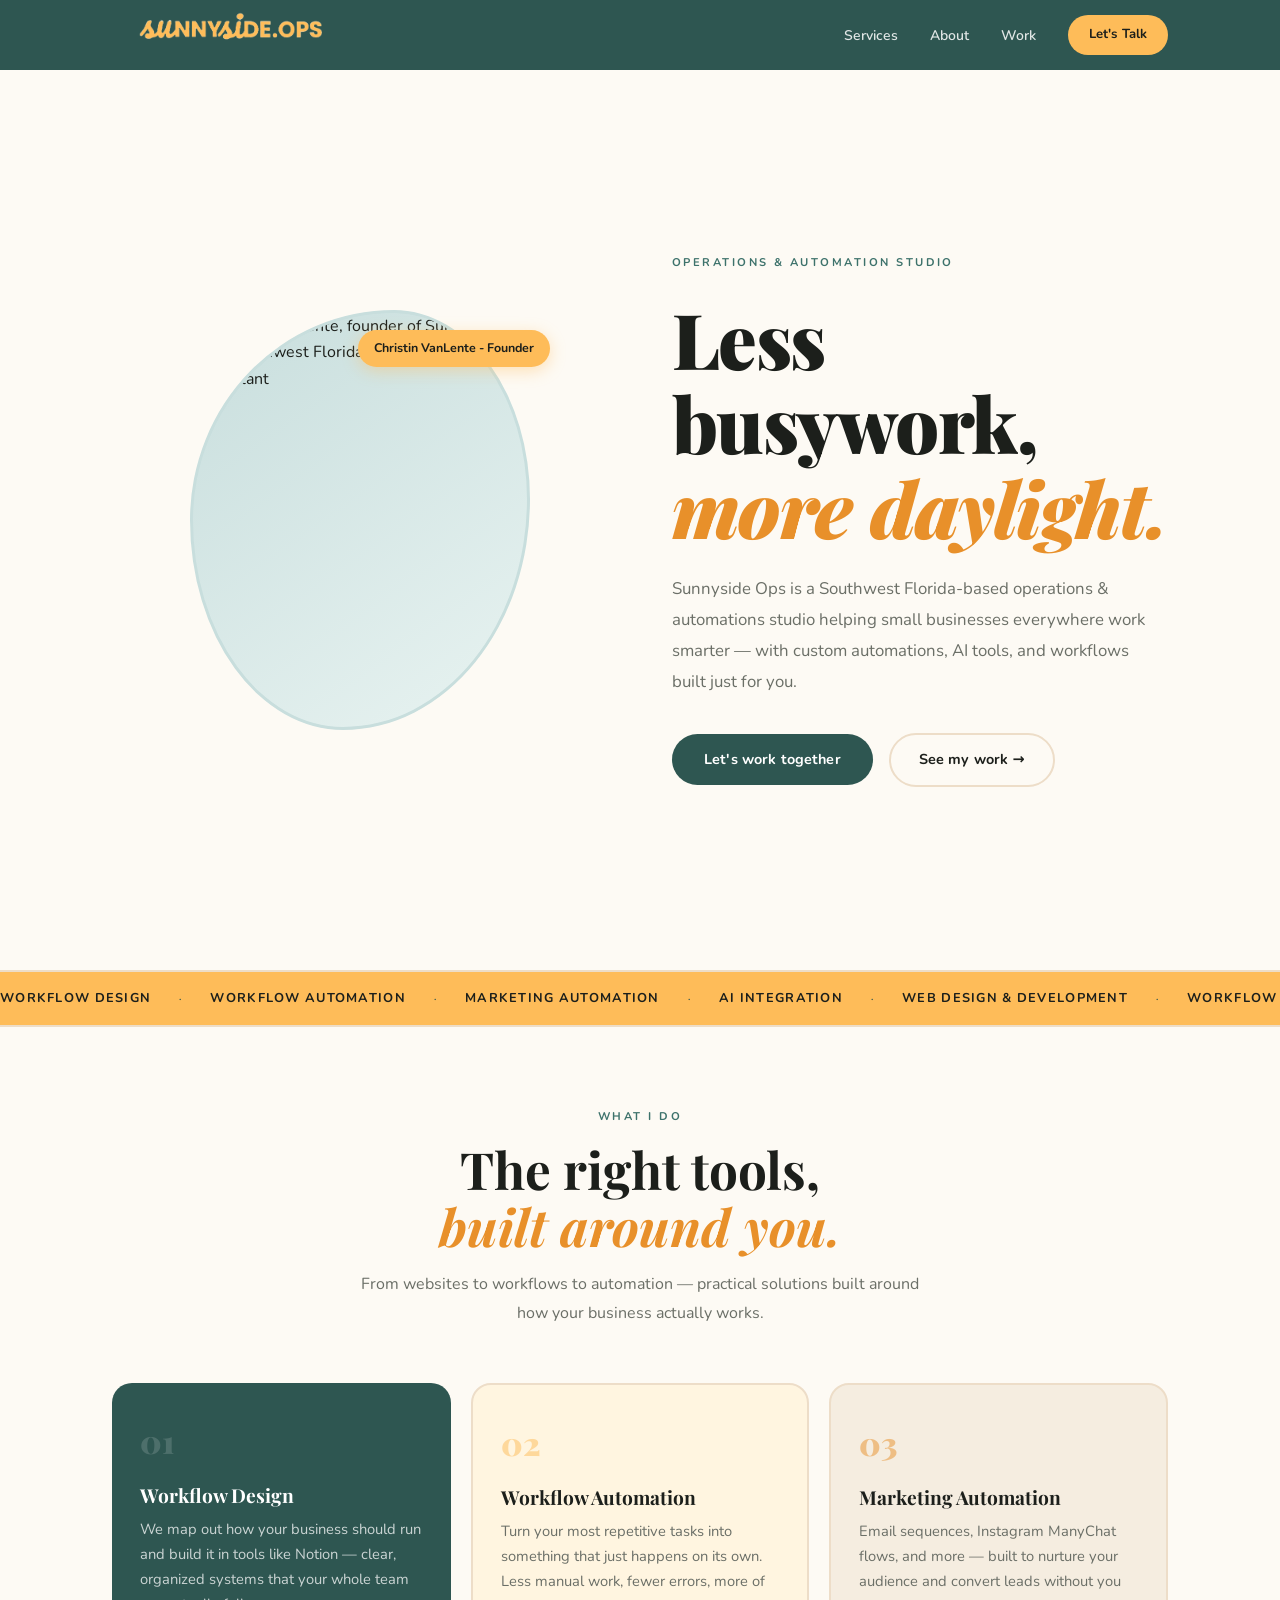
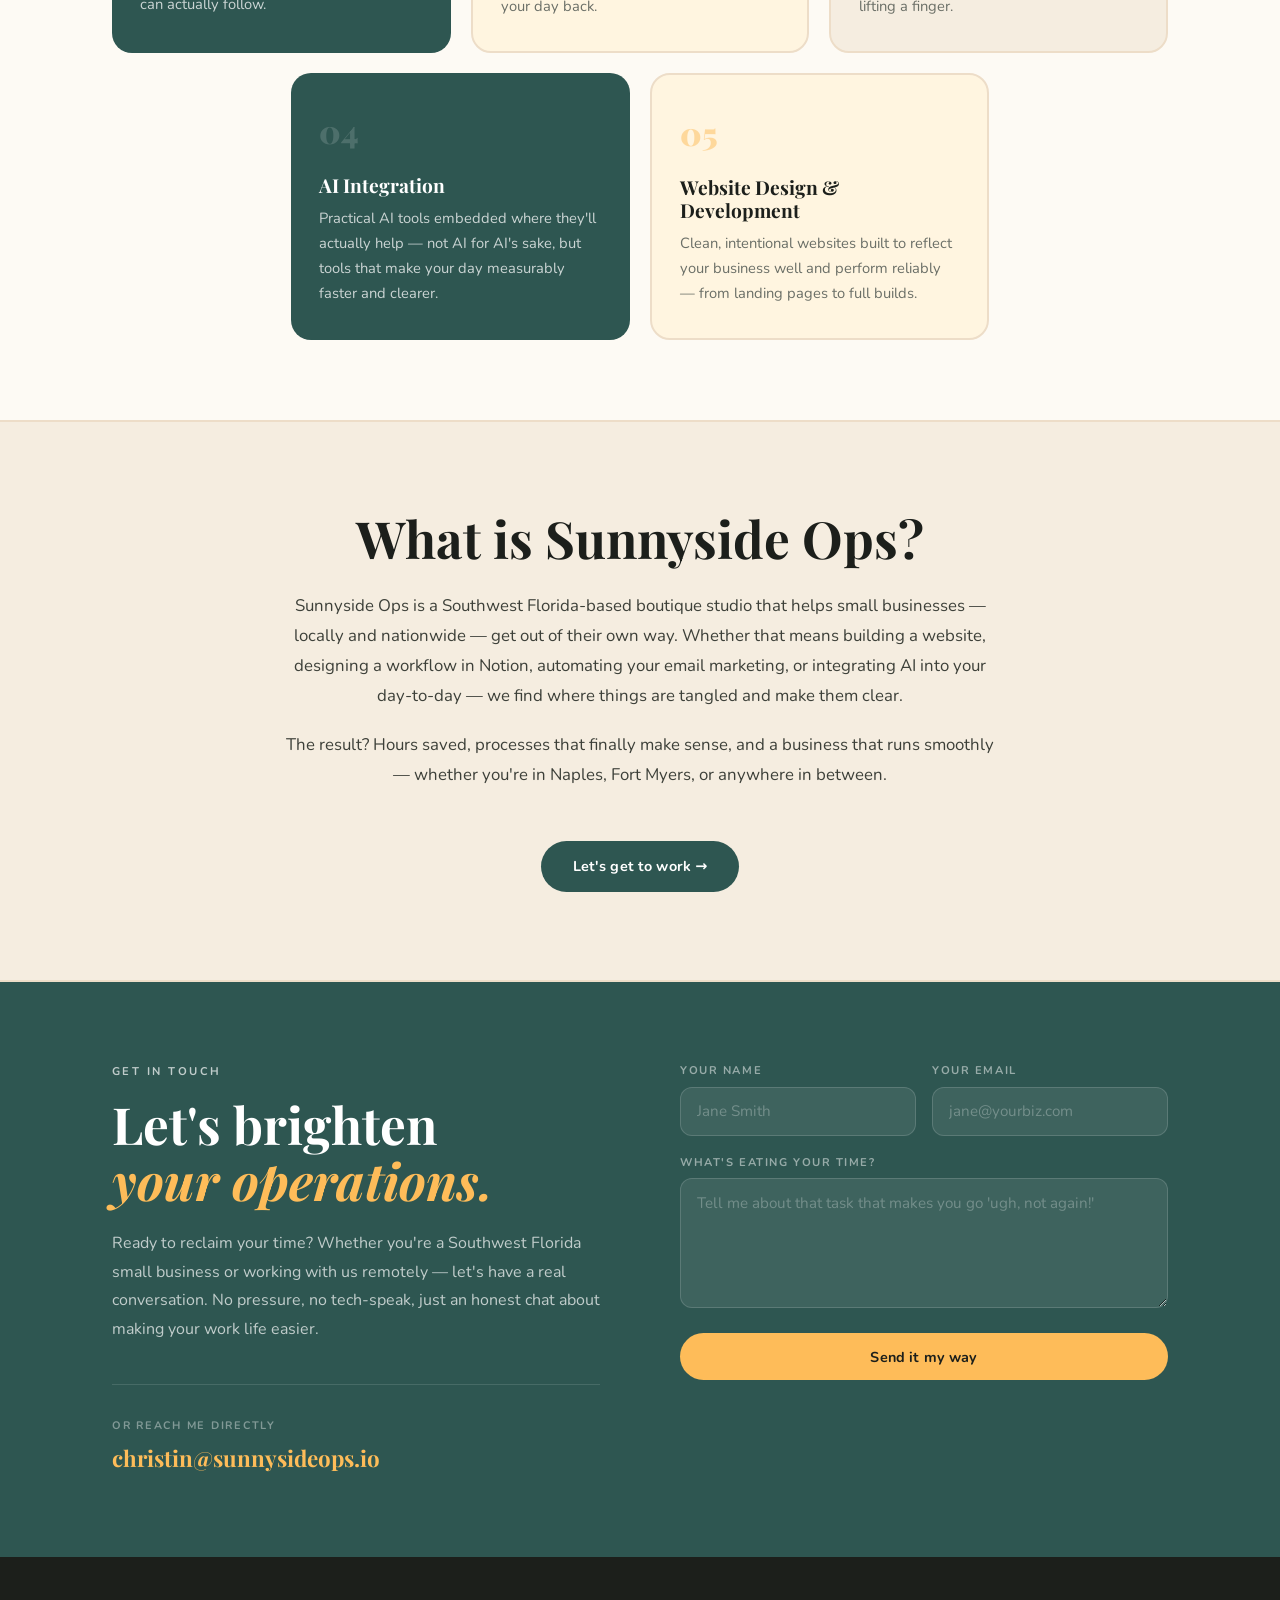
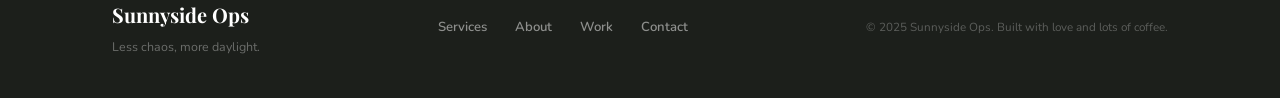
==== commit d7802047: "Replace photo placeholder with actual image" ====
--- a/index.html
+++ b/index.html
@@ -45,10 +45,11 @@
       <!-- Left: Photo -->
       <div class="hero-photo-col">
         <div class="hero-photo-wrap">
-          <div class="hero-photo-placeholder">
-            <span class="photo-initial">C</span>
-            <p class="photo-hint">your photo here</p>
-          </div>
+          <img
+            src="christin-vanlente.jpg"
+            alt="Christin VanLente, founder of Sunnyside Ops, Southwest Florida business automation consultant"
+            class="hero-photo-placeholder"
+          >
           <div class="hero-badge">
             <span>Christin VanLente - Founder</span>
           </div>
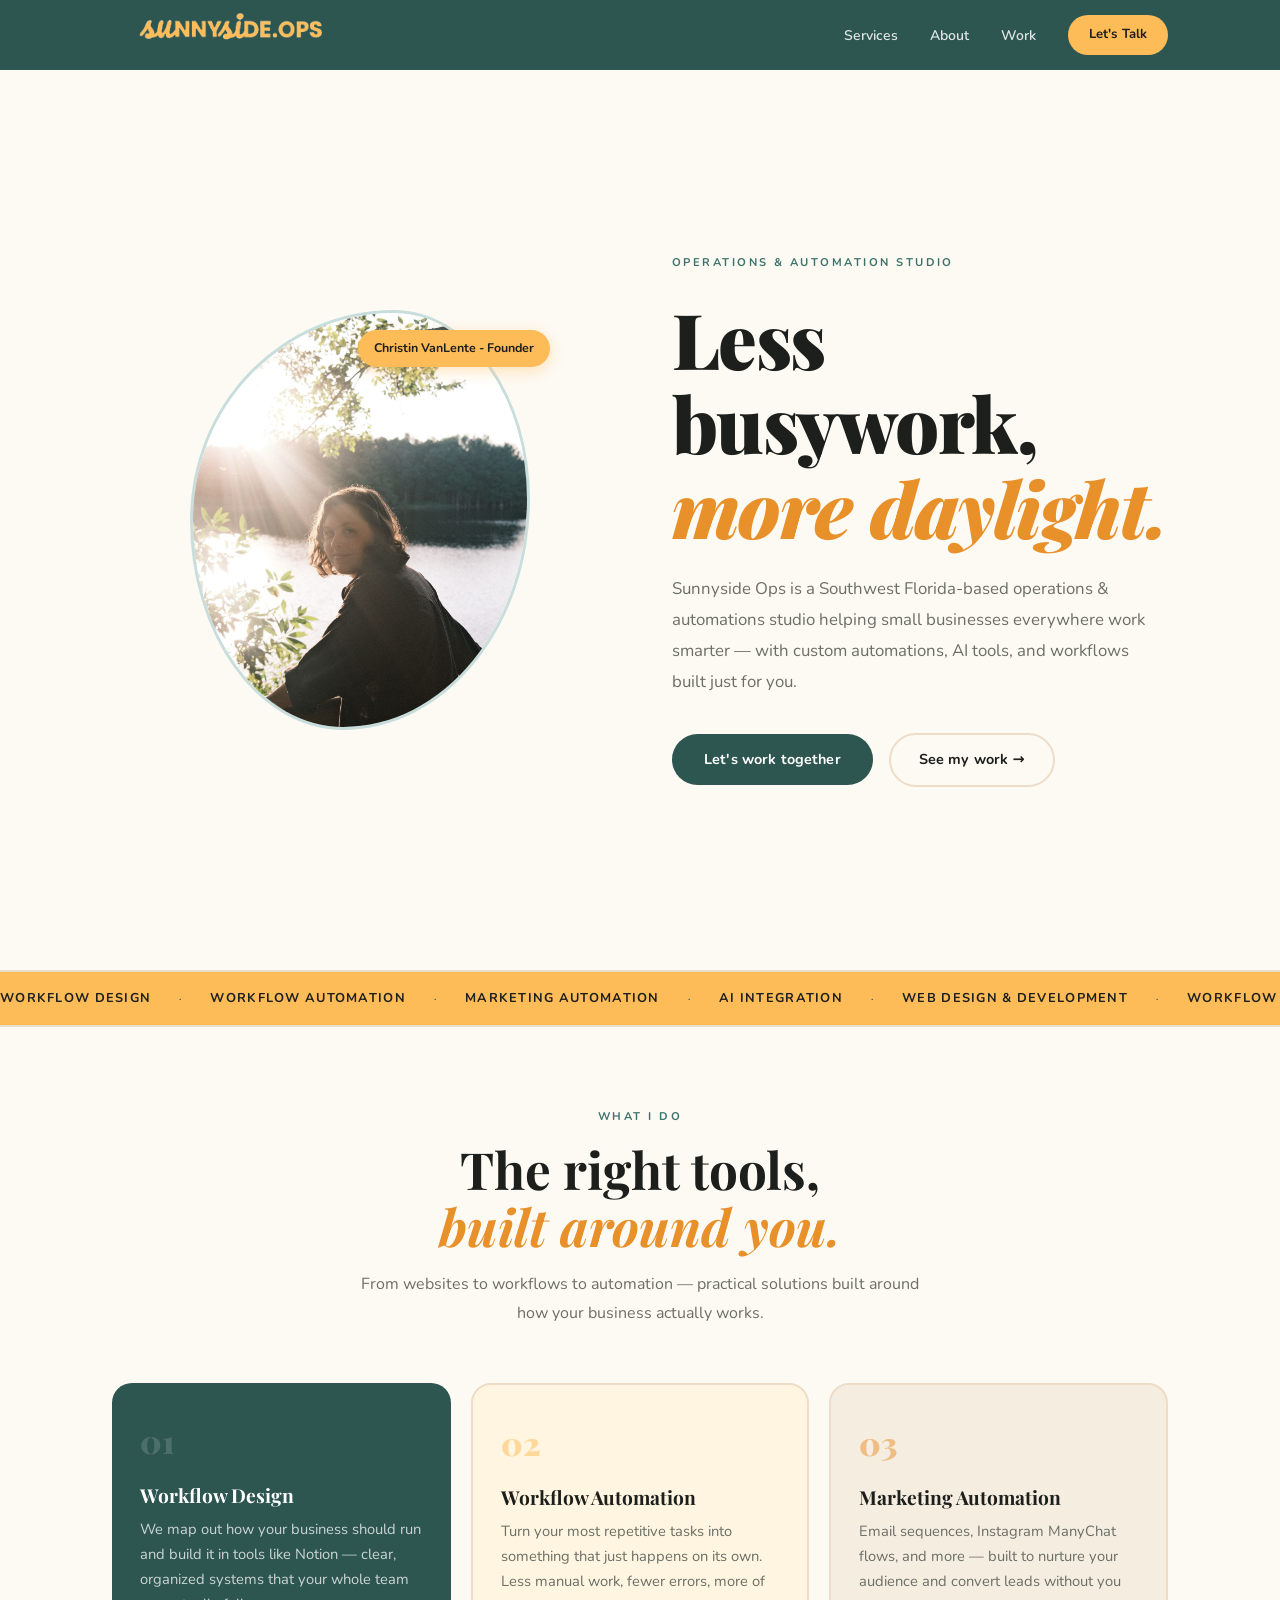
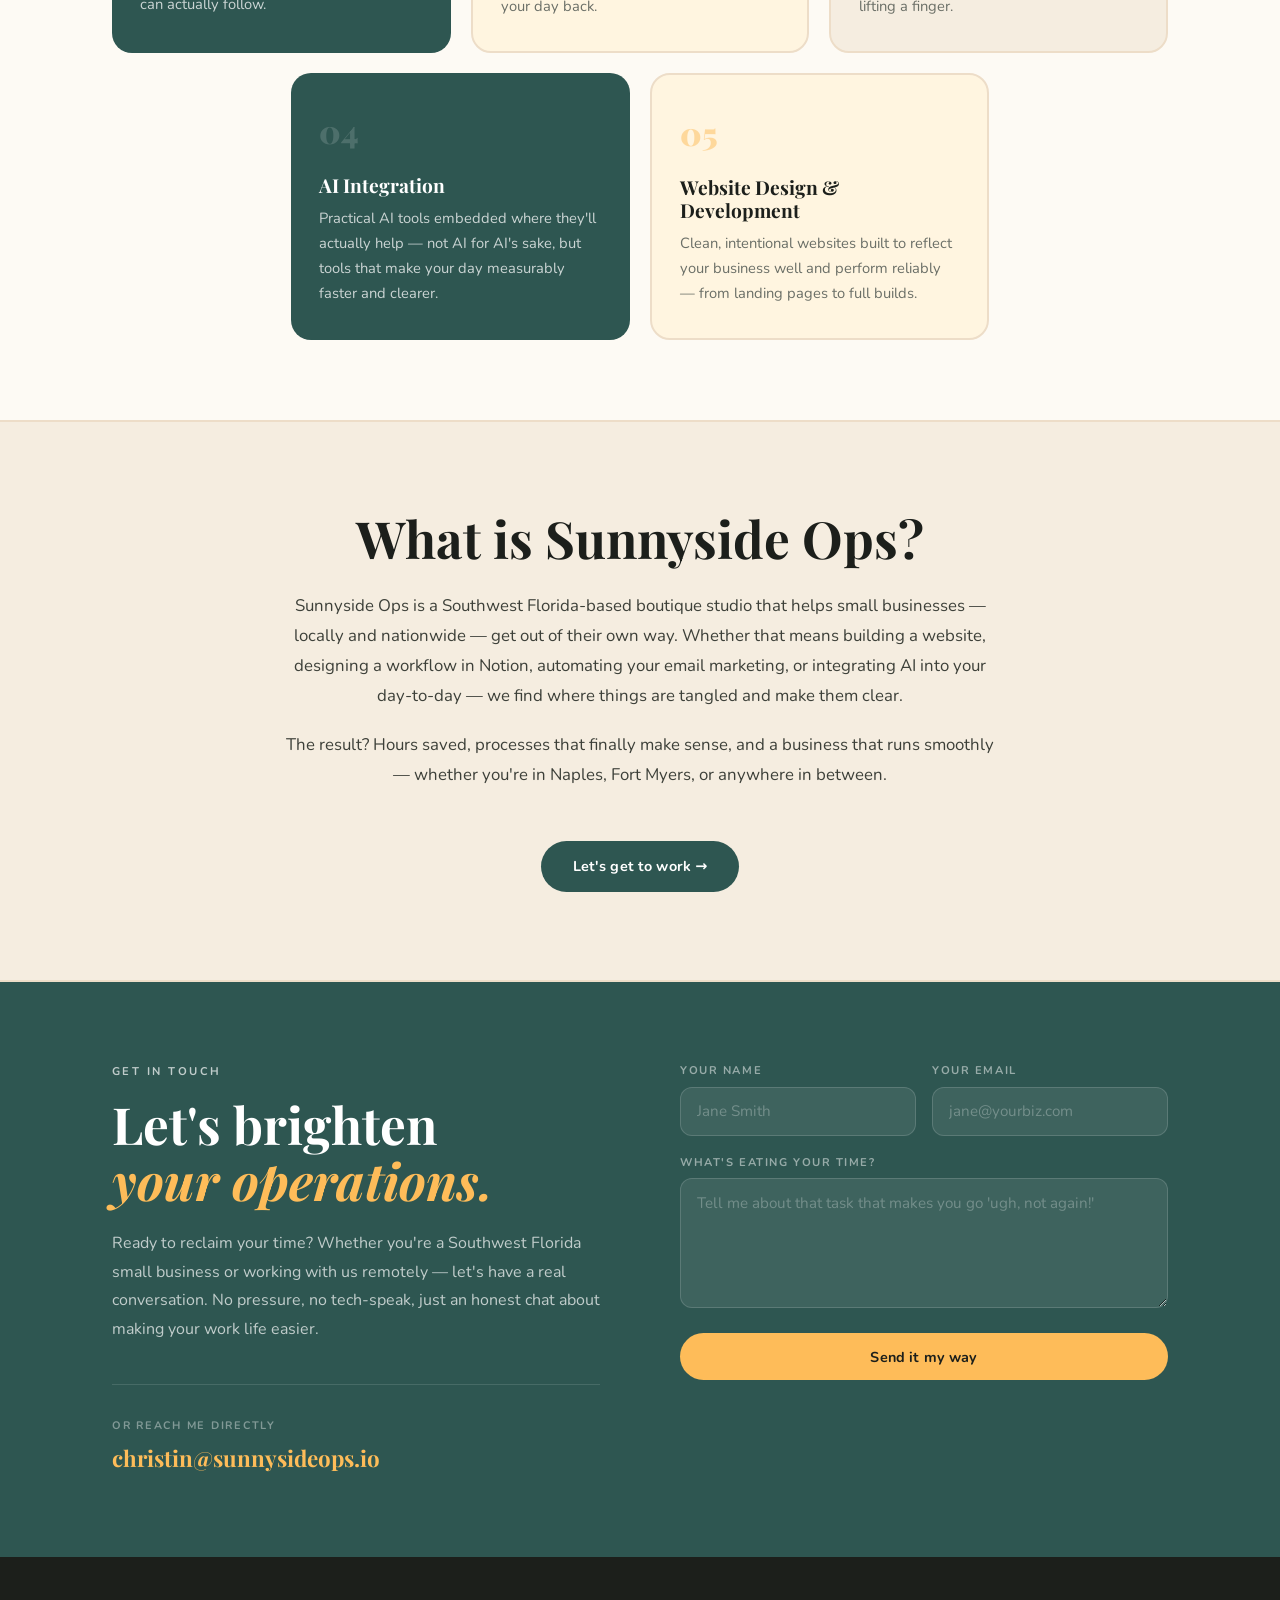
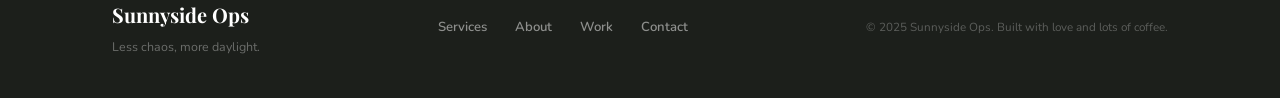
==== commit 0955eef8: "Add schema markup for Sunnyside Ops Added schema markup for LocalBusiness and ProfessionalService." ====
--- a/index.html
+++ b/index.html
@@ -15,6 +15,59 @@
   <link rel="preconnect" href="https://fonts.gstatic.com" crossorigin>
   <link href="https://fonts.googleapis.com/css2?family=Playfair+Display:ital,wght@0,700;0,900;1,700;1,900&family=Nunito:wght@300;400;500;600;700&display=swap" rel="stylesheet">
   <link rel="stylesheet" href="styles.css">
+
+  <!-- Schema Markup: LocalBusiness + ProfessionalService -->
+  <script type="application/ld+json">
+  {
+    "@context": "https://schema.org",
+    "@type": ["ProfessionalService", "LocalBusiness"],
+    "name": "Sunnyside Ops",
+    "description": "Southwest Florida-based operations and automation studio helping small businesses work smarter with custom automations, AI tools, and workflow systems.",
+    "url": "https://sunnysideops.io",
+    "logo": "https://sunnysideops.io/sunnysidelogo2.png",
+    "image": "https://sunnysideops.io/social-preview.png",
+    "founder": {
+      "@type": "Person",
+      "name": "Christin VanLente"
+    },
+    "address": {
+      "@type": "PostalAddress",
+      "addressLocality": "Naples",
+      "addressRegion": "FL",
+      "addressCountry": "US"
+    },
+    "areaServed": [
+      {
+        "@type": "City",
+        "name": "Naples, FL"
+      },
+      {
+        "@type": "City",
+        "name": "Fort Myers, FL"
+      },
+      {
+        "@type": "City",
+        "name": "Cape Coral, FL"
+      },
+      {
+        "@type": "State",
+        "name": "United States"
+      }
+    ],
+    "serviceType": [
+      "Business Automation",
+      "Workflow Design",
+      "Workflow Automation",
+      "Marketing Automation",
+      "AI Integration",
+      "Website Design and Development"
+    ],
+    "email": "christin@sunnysideops.io",
+    "sameAs": [
+      "https://sunnysideops.io"
+    ]
+  }
+  </script>
 </head>
 <body>
 
--- a/styles.css
+++ b/styles.css
@@ -192,16 +192,12 @@
 .hero-photo-placeholder {
   width: 340px;
   height: 420px;
-  background: linear-gradient(145deg, var(--teal-light) 0%, var(--teal-pale) 100%);
   border-radius: 60% 40% 55% 45% / 50% 45% 55% 50%;
-  display: flex;
-  flex-direction: column;
-  align-items: center;
-  justify-content: center;
-  gap: 0.5rem;
-  position: relative;
   overflow: hidden;
   border: 3px solid var(--teal-light);
+  object-fit: cover;
+  object-position: center top;
+  display: block;
 }
 .photo-initial {
   font-family: var(--serif);
@@ -626,7 +622,7 @@
   .hero-photo-col { order: -1; }
   .hero-sub { margin: 0 auto 2rem; }
   .hero-actions { justify-content: center; }
-  .hero-photo-placeholder { width: 260px; height: 320px; }
+  .hero-photo-placeholder { width: 260px; height: 320px; object-fit: cover; object-position: center top; }
   .hero-tag-bubble { left: -10px; }
   .hero-badge { right: -10px; }
 
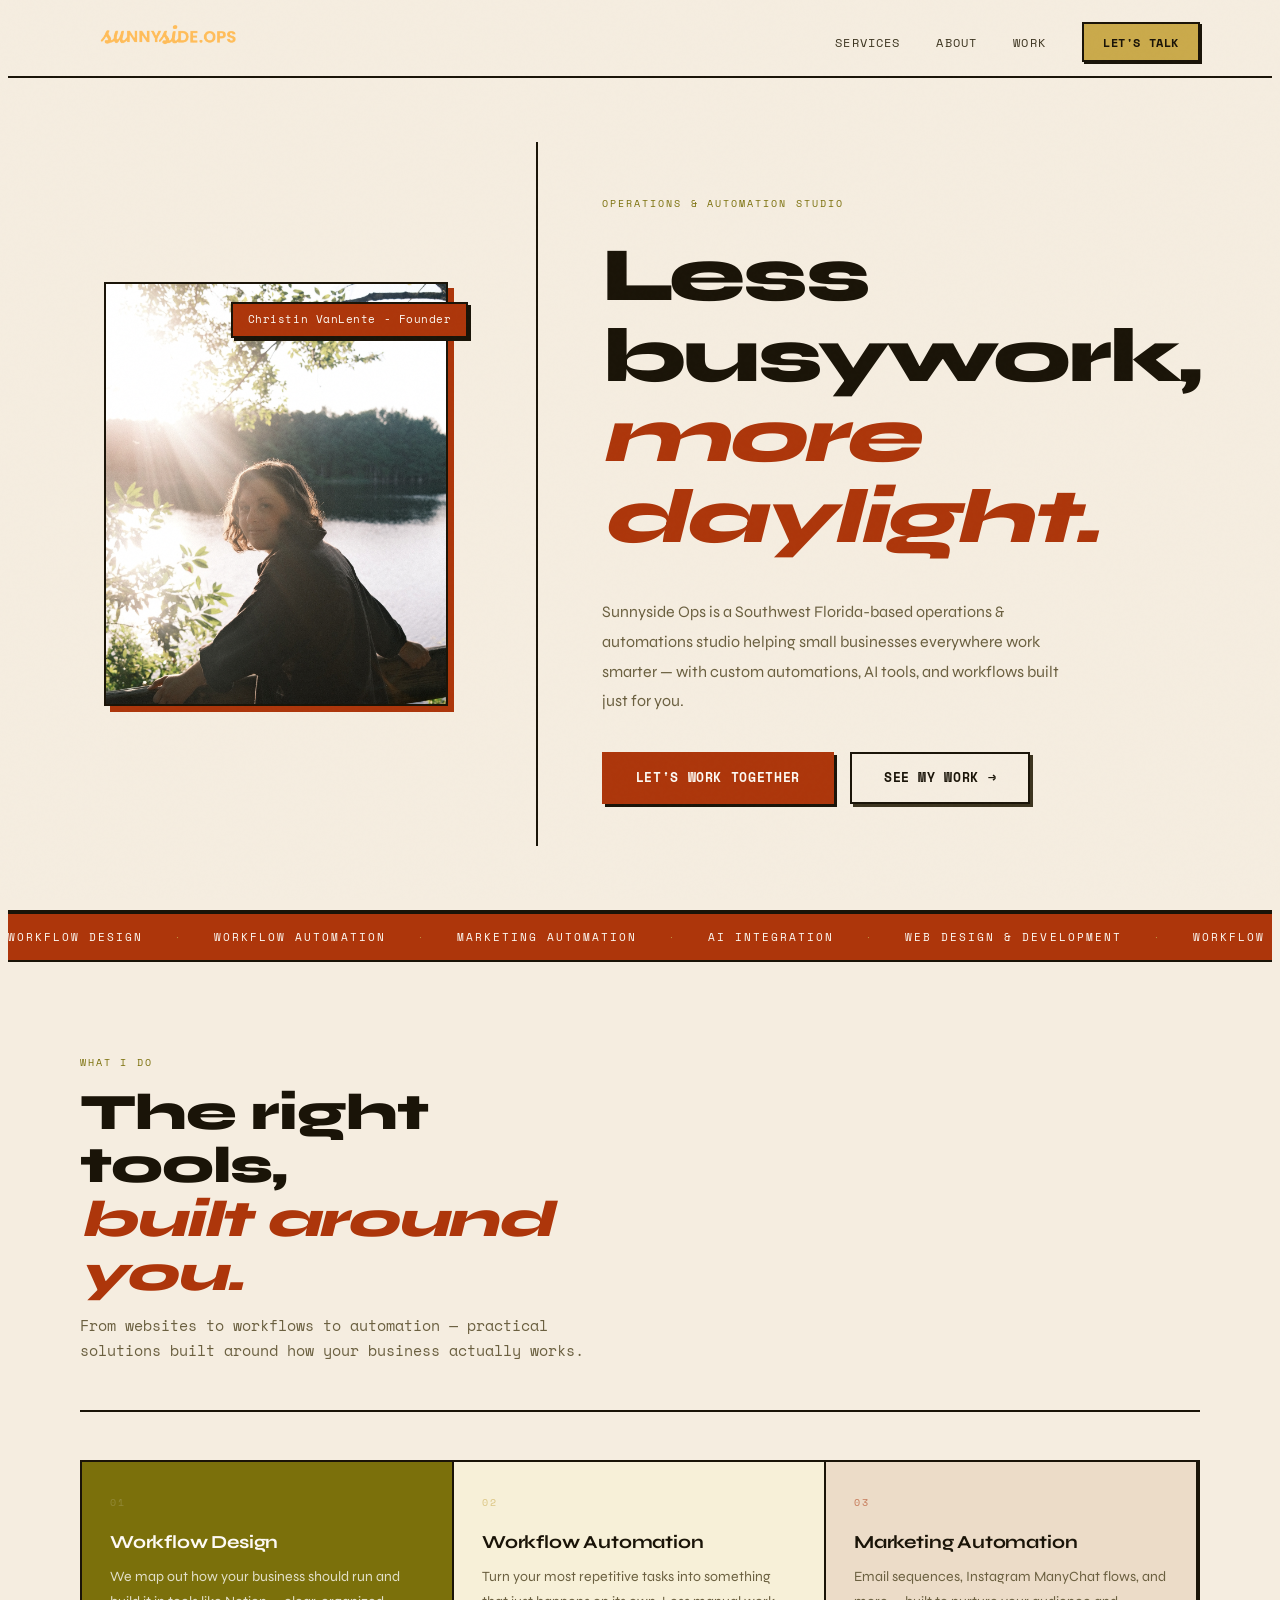
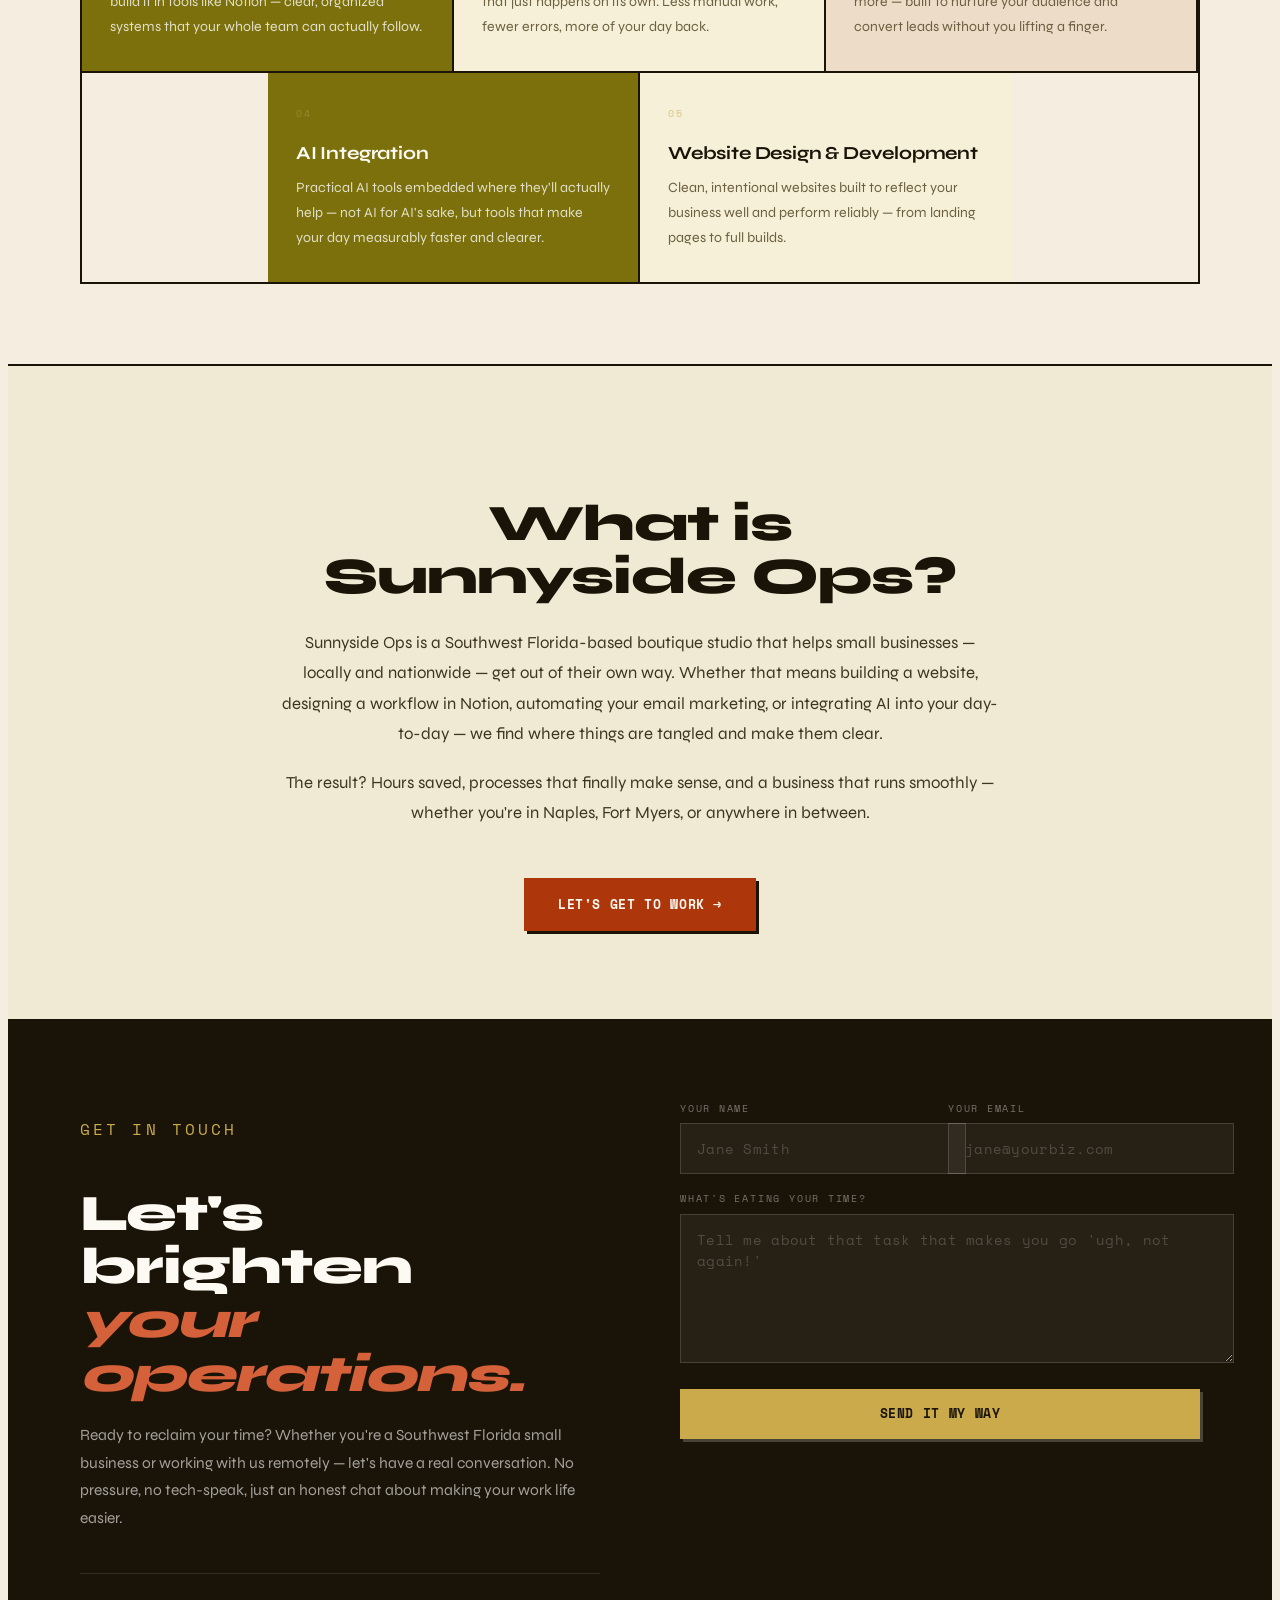
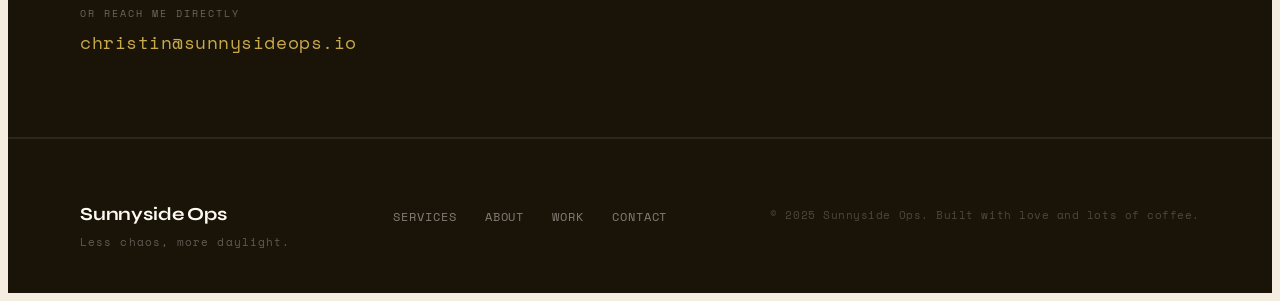
==== commit 384e5429: "Update font links and restructure HTML elements" ====
--- a/index.html
+++ b/index.html
@@ -13,7 +13,7 @@
   <meta property="og:type" content="website">
   <link rel="preconnect" href="https://fonts.googleapis.com">
   <link rel="preconnect" href="https://fonts.gstatic.com" crossorigin>
-  <link href="https://fonts.googleapis.com/css2?family=Playfair+Display:ital,wght@0,700;0,900;1,700;1,900&family=Nunito:wght@300;400;500;600;700&display=swap" rel="stylesheet">
+  <link href="https://fonts.googleapis.com/css2?family=Space+Mono:ital,wght@0,400;0,700;1,400&family=Syne:wght@400;600;700;800&display=swap" rel="stylesheet">
   <link rel="stylesheet" href="styles.css">
 
   <!-- Schema Markup: LocalBusiness + ProfessionalService -->
@@ -37,22 +37,10 @@
       "addressCountry": "US"
     },
     "areaServed": [
-      {
-        "@type": "City",
-        "name": "Naples, FL"
-      },
-      {
-        "@type": "City",
-        "name": "Fort Myers, FL"
-      },
-      {
-        "@type": "City",
-        "name": "Cape Coral, FL"
-      },
-      {
-        "@type": "State",
-        "name": "United States"
-      }
+      { "@type": "City", "name": "Naples, FL" },
+      { "@type": "City", "name": "Fort Myers, FL" },
+      { "@type": "City", "name": "Cape Coral, FL" },
+      { "@type": "State", "name": "United States" }
     ],
     "serviceType": [
       "Business Automation",
@@ -63,9 +51,7 @@
       "Website Design and Development"
     ],
     "email": "christin@sunnysideops.io",
-    "sameAs": [
-      "https://sunnysideops.io"
-    ]
+    "sameAs": ["https://sunnysideops.io"]
   }
   </script>
 </head>
@@ -113,10 +99,8 @@
       <div class="hero-copy-col">
         <p class="eyebrow">Operations & Automation Studio</p>
 
-        <!-- Hidden H1 for SEO — invisible to visitors, readable by Google -->
         <h1 class="visually-hidden">Small Business Automation & Workflow Design — Sunnyside Ops</h1>
 
-        <!-- Visual headline -->
         <p class="hero-title">
           Less busywork,<br>
           <em>more daylight.</em>
@@ -154,8 +138,10 @@
   <section id="services" class="services">
     <div class="container">
       <div class="services-top">
-        <p class="eyebrow">What I do</p>
-        <h2>The right tools,<br><em>built around you.</em></h2>
+        <div class="services-top-left">
+          <p class="eyebrow">What I do</p>
+          <h2>The right tools,<br><em>built around you.</em></h2>
+        </div>
         <p class="services-sub">From websites to workflows to automation — practical solutions built around how your business actually works.</p>
       </div>
       <div class="services-grid">
--- a/styles.css
+++ b/styles.css
@@ -1,31 +1,42 @@
-/* =============================================
-   SUNNYSIDE OPS — Playful Boutique v3
+//* =============================================
+   SUNNYSIDE OPS — Solarpunk Retro-Web v4
    ============================================= */
 
+@import url('https://fonts.googleapis.com/css2?family=Space+Mono:ital,wght@0,400;0,700;1,400&family=Syne:wght@400;600;700;800&display=swap');
+
 *, *::before, *::after { margin: 0; padding: 0; box-sizing: border-box; }
 
 :root {
-  --teal:        #2e5651;
-  --teal-mid:    #3d726b;
-  --teal-light:  #c8dedd;
-  --teal-pale:   #e8f3f1;
-  --gold:        #febc59;
-  --gold-deep:   #e8902a;
-  --gold-pale:   #fff5e0;
-  --warm:        #f5ede0;
-  --warm-mid:    #edddc8;
-  --cream:       #fdfaf4;
-  --rust:        #c85a2a;
-  --ink:         #1c1f1b;
-  --ink-mid:     #3d4039;
-  --ink-soft:    #6b6f67;
-  --white:       #ffffff;
-
-  --serif: 'Playfair Display', Georgia, serif;
-  --sans:  'Nunito', system-ui, sans-serif;
+  /* New brand palette */
+  --rust:        #ad360b;
+  --rust-dark:   #8a2a08;
+  --rust-light:  #d4613a;
+  --olive:       #7b700b;
+  --olive-light: #a89c2a;
+  --olive-pale:  #f0ead4;
+  --gold:        #caaa4b;
+  --gold-light:  #dfc97a;
+  --gold-pale:   #f7f0d8;
+  --blush:       #e68783;
+  --blush-pale:  #faf0ef;
+  --cream:       #f5ede0;
+  --cream-dark:  #ecdcc8;
+  --cream-mid:   #e8d8c0;
+  --ink:         #1a1408;
+  --ink-mid:     #3d3520;
+  --ink-soft:    #6b6040;
+  --white:       #fdfaf4;
+
+  --serif: 'Syne', system-ui, sans-serif;
+  --mono:  'Space Mono', monospace;
+  --sans:  'Syne', system-ui, sans-serif;
+
+  --border: 2px solid var(--ink);
+  --border-thin: 1.5px solid var(--ink);
+  --radius: 0px;
+
   --max-w: 1120px;
-  --nav-h: 70px;
-  --announce-h: 36px;
+  --nav-h: 68px;
 }
 
 html { scroll-behavior: smooth; }
@@ -38,23 +49,46 @@
   line-height: 1.65;
 }
 
+/* Subtle grain texture overlay */
+body::before {
+  content: '';
+  position: fixed;
+  inset: 0;
+  background-image: url("data:image/svg+xml,%3Csvg viewBox='0 0 256 256' xmlns='http://www.w3.org/2000/svg'%3E%3Cfilter id='noise'%3E%3CfeTurbulence type='fractalNoise' baseFrequency='0.9' numOctaves='4' stitchTiles='stitch'/%3E%3C/filter%3E%3Crect width='100%25' height='100%25' filter='url(%23noise)' opacity='0.03'/%3E%3C/svg%3E");
+  pointer-events: none;
+  z-index: 1000;
+  opacity: 0.4;
+}
+
 .container { max-width: var(--max-w); margin: 0 auto; padding: 0 2rem; }
 
 /* ---- Type ---- */
-h1, h2 { font-family: var(--serif); line-height: 1.1; color: var(--ink); }
-h1 { font-size: clamp(2.8rem, 6vw, 5rem); font-weight: 900; }
-h2 { font-size: clamp(2rem, 4vw, 3.2rem); font-weight: 700; }
-h3 { font-family: var(--serif); font-size: 1.35rem; font-weight: 700; line-height: 1.2; }
-em { font-style: italic; color: var(--gold-deep); }
+h1, h2 {
+  font-family: var(--serif);
+  line-height: 1.05;
+  color: var(--ink);
+  font-weight: 800;
+  letter-spacing: -0.02em;
+}
+h1 { font-size: clamp(2.8rem, 6vw, 5rem); }
+h2 { font-size: clamp(2rem, 4vw, 3.2rem); }
+h3 {
+  font-family: var(--serif);
+  font-size: 1.2rem;
+  font-weight: 700;
+  line-height: 1.2;
+  letter-spacing: -0.01em;
+}
+em { font-style: italic; color: var(--rust); }
 p  { color: var(--ink-mid); line-height: 1.8; font-size: 1rem; }
 
 .eyebrow {
-  font-family: var(--sans);
-  font-size: 0.7rem;
-  font-weight: 700;
-  letter-spacing: 0.22em;
-  text-transform: uppercase;
-  color: var(--teal-mid);
+  font-family: var(--mono);
+  font-size: 0.65rem;
+  font-weight: 400;
+  letter-spacing: 0.2em;
+  text-transform: uppercase;
+  color: var(--olive);
   margin-bottom: 0.875rem;
   display: block;
 }
@@ -62,42 +96,60 @@
 /* ---- Buttons ---- */
 .btn {
   display: inline-block;
-  font-family: var(--sans);
-  font-size: 0.9rem;
+  font-family: var(--mono);
+  font-size: 0.8rem;
   font-weight: 700;
   padding: 0.85rem 2rem;
-  border-radius: 100px;
+  border-radius: 0;
   cursor: pointer;
-  transition: all 0.25s ease;
-  border: none;
+  transition: all 0.15s ease;
+  border: var(--border);
   text-decoration: none;
-  letter-spacing: 0.01em;
-}
-.btn-primary { background: var(--teal); color: var(--white); }
+  letter-spacing: 0.05em;
+  text-transform: uppercase;
+  position: relative;
+}
+
+.btn-primary {
+  background: var(--rust);
+  color: var(--white);
+  border-color: var(--rust);
+  box-shadow: 3px 3px 0 var(--ink);
+}
 .btn-primary:hover {
-  background: var(--teal-mid);
-  transform: translateY(-2px);
-  box-shadow: 0 8px 24px rgba(46, 86, 81, 0.28);
-}
+  background: var(--rust-dark);
+  box-shadow: 5px 5px 0 var(--ink);
+  transform: translate(-2px, -2px);
+}
+
 .btn-outline {
   background: transparent;
   color: var(--ink);
-  border: 2px solid var(--warm-mid);
-  padding: 0.8rem 1.75rem;
+  border-color: var(--ink);
+  box-shadow: 3px 3px 0 var(--ink-mid);
 }
 .btn-outline:hover {
-  border-color: var(--teal);
-  color: var(--teal);
-  background: var(--teal-pale);
-}
+  background: var(--ink);
+  color: var(--cream);
+  box-shadow: 5px 5px 0 var(--rust);
+  transform: translate(-2px, -2px);
+}
+
 .btn-nav {
   background: var(--gold);
   color: var(--ink);
-  font-size: 0.82rem;
-  padding: 0.6rem 1.3rem;
-  border-radius: 100px;
-}
-.btn-nav:hover { background: var(--gold-deep); color: var(--white); }
+  border-color: var(--ink);
+  font-size: 0.72rem;
+  padding: 0.55rem 1.2rem;
+  box-shadow: 2px 2px 0 var(--ink);
+}
+.btn-nav:hover {
+  background: var(--rust);
+  color: var(--white);
+  box-shadow: 4px 4px 0 var(--ink);
+  transform: translate(-2px, -2px);
+}
+
 .btn-full { width: 100%; text-align: center; }
 
 /* ---- Navbar ---- */
@@ -107,8 +159,8 @@
   width: 100%;
   z-index: 100;
   height: var(--nav-h);
-  background: var(--teal);
-  border-bottom: none;
+  background: var(--cream);
+  border-bottom: var(--border);
 }
 .nav-container {
   max-width: var(--max-w);
@@ -119,21 +171,24 @@
   align-items: center;
   justify-content: space-between;
 }
-.logo-image  { height: 70px; width: auto; }
+.logo-image  { height: 52px; width: auto; }
 .logo-link   { display: block; }
+
 .nav-menu {
   display: flex;
   list-style: none;
   align-items: center;
-  gap: 2rem;
+  gap: 2.25rem;
 }
 .nav-link {
-  font-family: var(--sans);
-  font-size: 0.875rem;
-  font-weight: 600;
+  font-family: var(--mono);
+  font-size: 0.72rem;
+  font-weight: 400;
   text-decoration: none;
-  color: rgba(255,255,255,0.85);
-  transition: color 0.2s;
+  color: var(--ink-mid);
+  transition: color 0.15s;
+  letter-spacing: 0.1em;
+  text-transform: uppercase;
   position: relative;
 }
 .nav-link::after {
@@ -141,11 +196,10 @@
   position: absolute;
   bottom: -3px; left: 0;
   width: 0; height: 2px;
-  background: var(--gold);
-  border-radius: 2px;
-  transition: width 0.25s;
-}
-.nav-link:hover { color: var(--white); }
+  background: var(--rust);
+  transition: width 0.2s;
+}
+.nav-link:hover { color: var(--rust); }
 .nav-link:hover::after,
 .nav-link.active::after { width: 100%; }
 
@@ -160,20 +214,20 @@
 }
 .mobile-toggle span {
   width: 24px; height: 2px;
-  background: var(--white);
-  border-radius: 2px;
+  background: var(--ink);
+  border-radius: 0;
   transition: all 0.3s;
   display: block;
 }
 
 /* ---- Hero ---- */
 .hero {
-  min-height: 100vh;
-  padding-top: 0;
+  min-height: calc(100vh - var(--nav-h));
   background: var(--cream);
   display: flex;
   align-items: stretch;
   overflow: hidden;
+  border-bottom: var(--border);
 }
 .hero-inner {
   display: grid;
@@ -182,103 +236,99 @@
   max-width: var(--max-w);
   margin: 0 auto;
   padding: 4rem 2rem;
-  gap: 4rem;
+  gap: 0;
+  align-items: stretch;
+}
+
+/* Photo col */
+.hero-photo-col {
+  display: flex;
+  justify-content: center;
   align-items: center;
-}
-
-/* Photo col */
-.hero-photo-col { display: flex; justify-content: center; align-items: center; }
+  border-right: var(--border);
+  padding-right: 4rem;
+}
 .hero-photo-wrap { position: relative; }
 .hero-photo-placeholder {
   width: 340px;
   height: 420px;
-  border-radius: 60% 40% 55% 45% / 50% 45% 55% 50%;
+  border-radius: 0;
   overflow: hidden;
-  border: 3px solid var(--teal-light);
+  border: var(--border);
   object-fit: cover;
   object-position: center top;
   display: block;
-}
-.photo-initial {
-  font-family: var(--serif);
-  font-size: 7rem;
-  font-weight: 900;
-  color: var(--teal);
-  line-height: 1;
-  opacity: 0.4;
-}
-.photo-hint {
-  font-size: 0.72rem;
-  color: var(--teal-mid);
-  font-weight: 600;
-  letter-spacing: 0.1em;
-  text-transform: uppercase;
-  opacity: 0.6;
-  margin: 0;
-}
+  box-shadow: 6px 6px 0 var(--rust);
+}
+
 .hero-tag-bubble {
   position: absolute;
   bottom: 28px; left: -30px;
-  background: var(--white);
-  border: 2px solid var(--warm-mid);
-  border-radius: 100px;
-  padding: 0.6rem 1.2rem;
-  font-family: var(--sans);
-  font-size: 0.85rem;
-  font-weight: 700;
+  background: var(--gold-pale);
+  border: var(--border);
+  padding: 0.5rem 1rem;
+  font-family: var(--mono);
+  font-size: 0.72rem;
+  font-weight: 400;
   color: var(--ink);
   white-space: nowrap;
-  box-shadow: 0 4px 20px rgba(0,0,0,0.08);
+  box-shadow: 3px 3px 0 var(--ink);
+  letter-spacing: 0.05em;
 }
 .hero-badge {
   position: absolute;
   top: 20px; right: -20px;
-  background: var(--gold);
-  border-radius: 100px;
-  padding: 0.5rem 1rem;
+  background: var(--rust);
+  padding: 0.45rem 0.9rem;
   display: flex;
   align-items: center;
   gap: 0.4rem;
-  font-family: var(--sans);
-  font-size: 0.78rem;
-  font-weight: 700;
-  color: var(--ink);
-  box-shadow: 0 4px 16px rgba(254, 188, 89, 0.4);
+  font-family: var(--mono);
+  font-size: 0.68rem;
+  font-weight: 400;
+  color: var(--white);
+  border: var(--border);
+  box-shadow: 3px 3px 0 var(--ink);
+  letter-spacing: 0.05em;
 }
 
 /* Copy col */
-.hero-copy-col { display: flex; flex-direction: column; justify-content: center; }
+.hero-copy-col {
+  display: flex;
+  flex-direction: column;
+  justify-content: center;
+  padding-left: 4rem;
+}
 
 /* SEO: visually hidden H1 */
 .visually-hidden {
   position: absolute;
-  width: 1px;
-  height: 1px;
-  padding: 0;
-  margin: -1px;
+  width: 1px; height: 1px;
+  padding: 0; margin: -1px;
   overflow: hidden;
   clip: rect(0, 0, 0, 0);
   white-space: nowrap;
   border: 0;
 }
 
-/* Hero title — now a <p> styled to look exactly like the old h1 */
 p.hero-title {
   font-family: var(--serif);
   font-size: clamp(2.8rem, 6vw, 5rem);
-  font-weight: 900;
-  line-height: 1.1;
+  font-weight: 800;
+  line-height: 1.05;
   color: var(--ink);
-  letter-spacing: -0.02em;
+  letter-spacing: -0.03em;
   margin: 0.5rem 0 1.5rem;
 }
 
 .hero-sub {
-  font-size: 1.05rem;
+  font-family: var(--sans);
+  font-size: 1rem;
   color: var(--ink-soft);
-  max-width: 480px;
+  max-width: 460px;
   margin-bottom: 2.25rem;
   line-height: 1.85;
+  font-weight: 400;
 }
 .hero-actions {
   display: flex;
@@ -289,42 +339,61 @@
 
 /* ---- Marquee Strip ---- */
 .marquee-strip {
-  background: var(--gold);
-  padding: 1rem 0;
+  background: var(--rust);
+  padding: 0.875rem 0;
   overflow: hidden;
-  border-top: 2px solid var(--warm-mid);
-  border-bottom: 2px solid var(--warm-mid);
+  border-top: var(--border);
+  border-bottom: var(--border);
 }
 .marquee-track {
   display: flex;
   align-items: center;
-  gap: 1.75rem;
+  gap: 2rem;
   white-space: nowrap;
   animation: marqueeScroll 22s linear infinite;
-  font-family: var(--sans);
-  font-size: 0.8rem;
-  font-weight: 700;
-  letter-spacing: 0.1em;
-  text-transform: uppercase;
-  color: var(--ink);
-}
-.dot { color: var(--teal); font-size: 0.6rem; }
+  font-family: var(--mono);
+  font-size: 0.7rem;
+  font-weight: 400;
+  letter-spacing: 0.18em;
+  text-transform: uppercase;
+  color: var(--white);
+}
+.dot { color: var(--gold); font-size: 0.5rem; }
+
+@keyframes marqueeScroll {
+  from { transform: translateX(0); }
+  to   { transform: translateX(-50%); }
+}
 
 /* ---- Services ---- */
 .services { padding: 5rem 0; background: var(--cream); }
 .services-top {
-  text-align: center;
-  max-width: 580px;
-  margin: 0 auto 3.5rem;
-}
-.services-top h2 { margin: 0.5rem 0 1rem; }
-.services-sub { color: var(--ink-soft); font-size: 1rem; }
+  text-align: left;
+  max-width: 100%;
+  margin: 0 0 3rem;
+  padding-bottom: 2rem;
+  border-bottom: var(--border);
+  display: flex;
+  align-items: flex-end;
+  justify-content: space-between;
+}
+.services-top-left { max-width: 520px; }
+.services-top h2 { margin: 0.5rem 0 0; }
+.services-sub {
+  color: var(--ink-soft);
+  font-size: 0.93rem;
+  max-width: 380px;
+  font-family: var(--mono);
+  line-height: 1.7;
+}
 
 .services-grid {
   display: grid;
   grid-template-columns: repeat(6, 1fr);
-  gap: 1.25rem;
-}
+  gap: 0;
+  border: var(--border);
+}
+
 .service-card:nth-child(1),
 .service-card:nth-child(2),
 .service-card:nth-child(3) { grid-column: span 2; }
@@ -332,59 +401,82 @@
 .service-card:nth-child(5) { grid-column: 4 / 6; }
 
 .service-card {
-  border-radius: 20px;
+  border-radius: 0;
   padding: 2rem 1.75rem;
   position: relative;
-  transition: transform 0.25s ease, box-shadow 0.25s ease;
+  transition: background 0.15s ease;
   overflow: hidden;
-}
-.service-card:hover {
-  transform: translateY(-4px);
-  box-shadow: 0 16px 40px rgba(0,0,0,0.1);
-}
-.service-card--teal { background: var(--teal); color: var(--white); }
+  border-right: var(--border);
+  border-bottom: var(--border);
+}
+.service-card:last-child { border-right: none; }
+
+/* Row 2 cards */
+.service-card:nth-child(4),
+.service-card:nth-child(5) { border-bottom: none; }
+
+.service-card:hover { background: var(--olive-pale) !important; }
+
+.service-card--teal {
+  background: var(--olive);
+}
 .service-card--teal h3 { color: var(--white); }
-.service-card--teal p  { color: rgba(255,255,255,0.75); }
+.service-card--teal p  { color: rgba(255,255,255,0.78); }
 .service-card--teal .svc-num { color: rgba(255,255,255,0.3); }
-
-.service-card--gold { background: var(--gold-pale); border: 2px solid var(--warm-mid); }
+.service-card--teal:hover h3 { color: var(--ink); }
+.service-card--teal:hover p  { color: var(--ink-soft); }
+.service-card--teal:hover .svc-num { color: var(--olive); }
+
+.service-card--gold {
+  background: var(--gold-pale);
+}
 .service-card--gold h3 { color: var(--ink); }
 .service-card--gold p  { color: var(--ink-soft); }
 .service-card--gold .svc-num { color: var(--gold); }
 
-.service-card--warm { background: var(--warm); border: 2px solid var(--warm-mid); }
+.service-card--warm {
+  background: var(--cream-dark);
+}
 .service-card--warm h3 { color: var(--ink); }
 .service-card--warm p  { color: var(--ink-soft); }
-.service-card--warm .svc-num { color: var(--gold-deep); }
+.service-card--warm .svc-num { color: var(--rust); }
 
 .svc-num {
   display: block;
-  font-family: var(--serif);
-  font-size: 2rem;
-  font-weight: 900;
-  margin-bottom: 1rem;
-  opacity: 0.5;
-}
-.service-card h3 { margin-bottom: 0.6rem; font-size: 1.2rem; }
-.service-card p  { font-size: 0.92rem; line-height: 1.7; margin: 0; }
+  font-family: var(--mono);
+  font-size: 0.65rem;
+  font-weight: 400;
+  letter-spacing: 0.2em;
+  margin-bottom: 1.25rem;
+  opacity: 0.6;
+  text-transform: uppercase;
+}
+.service-card h3 { margin-bottom: 0.75rem; font-size: 1.15rem; }
+.service-card p  { font-size: 0.88rem; line-height: 1.75; margin: 0; }
 
 /* ---- About ---- */
 .about {
   padding: 5.5rem 0;
-  background: var(--warm);
-  border-top: 2px solid var(--warm-mid);
-  border-bottom: 2px solid var(--warm-mid);
-}
-.about-text-centered { max-width: 720px; margin: 0 auto; text-align: center; }
+  background: var(--olive-pale);
+  border-top: var(--border);
+  border-bottom: var(--border);
+}
+.about-text-centered {
+  max-width: 720px;
+  margin: 0 auto;
+  text-align: center;
+}
 .about-text-centered h2 { margin-bottom: 1.5rem; }
 .about-text-centered p  { margin-bottom: 1.15rem; font-size: 1.05rem; }
 
 /* ---- Contact ---- */
-.contact { padding: 5rem 0; background: var(--teal); }
+.contact {
+  padding: 5rem 0;
+  background: var(--ink);
+}
 .contact .eyebrow { color: var(--gold); }
 .contact h2 { color: var(--white); }
-.contact h2 em { color: var(--gold); }
-.contact > .container > .contact-inner > .contact-left > p { color: rgba(255,255,255,0.7); }
+.contact h2 em { color: var(--rust-light); }
 
 .contact-inner {
   display: grid;
@@ -393,31 +485,32 @@
   align-items: start;
 }
 .contact-left h2 { margin-bottom: 1.25rem; }
-.contact-left p { color: rgba(255,255,255,0.7); }
+.contact-left p { color: rgba(255,255,255,0.6); font-size: 0.97rem; }
 
 .contact-email-block {
   margin-top: 2.5rem;
   padding-top: 2rem;
-  border-top: 1px solid rgba(255,255,255,0.12);
+  border-top: 1.5px solid rgba(255,255,255,0.1);
   display: flex;
   flex-direction: column;
   gap: 0.35rem;
 }
 .contact-email-label {
-  font-size: 0.68rem;
-  letter-spacing: 0.16em;
-  text-transform: uppercase;
-  color: rgba(255,255,255,0.4);
-  font-family: var(--sans);
-  font-weight: 700;
+  font-family: var(--mono);
+  font-size: 0.62rem;
+  letter-spacing: 0.2em;
+  text-transform: uppercase;
+  color: rgba(255,255,255,0.35);
+  font-weight: 400;
 }
 .contact-email {
-  font-family: var(--serif);
-  font-size: 1.4rem;
-  font-weight: 700;
+  font-family: var(--mono);
+  font-size: 1.1rem;
+  font-weight: 400;
   color: var(--gold);
   text-decoration: none;
-  transition: color 0.2s;
+  transition: color 0.15s;
+  letter-spacing: 0.03em;
 }
 .contact-email:hover { color: var(--white); }
 
@@ -426,43 +519,53 @@
 .form-row { display: grid; grid-template-columns: 1fr 1fr; gap: 1rem; }
 .form-group { display: flex; flex-direction: column; gap: 0.4rem; }
 .form-group label {
-  font-size: 0.7rem;
-  letter-spacing: 0.14em;
-  text-transform: uppercase;
-  color: rgba(255,255,255,0.5);
-  font-family: var(--sans);
-  font-weight: 700;
+  font-family: var(--mono);
+  font-size: 0.62rem;
+  letter-spacing: 0.18em;
+  text-transform: uppercase;
+  color: rgba(255,255,255,0.4);
+  font-weight: 400;
 }
 .form-group input,
 .form-group textarea {
-  background: rgba(255,255,255,0.08);
+  background: rgba(255,255,255,0.05);
   border: 1.5px solid rgba(255,255,255,0.15);
-  border-radius: 12px;
+  border-radius: 0;
   padding: 0.85rem 1rem;
-  font-family: var(--sans);
-  font-size: 0.95rem;
+  font-family: var(--mono);
+  font-size: 0.88rem;
   color: var(--white);
-  transition: border-color 0.2s, background 0.2s;
+  transition: border-color 0.15s, background 0.15s;
   width: 100%;
+  letter-spacing: 0.02em;
 }
 .form-group input::placeholder,
-.form-group textarea::placeholder { color: rgba(255,255,255,0.28); }
+.form-group textarea::placeholder { color: rgba(255,255,255,0.2); }
 .form-group input:focus,
 .form-group textarea:focus {
   outline: none;
   border-color: var(--gold);
-  background: rgba(255,255,255,0.11);
+  background: rgba(255,255,255,0.08);
 }
 .form-group textarea { resize: vertical; min-height: 120px; }
-.contact .btn-primary { background: var(--gold); color: var(--ink); margin-top: 0.5rem; }
+
+.contact .btn-primary {
+  background: var(--gold);
+  color: var(--ink);
+  border-color: var(--gold);
+  box-shadow: 3px 3px 0 rgba(255,255,255,0.2);
+  margin-top: 0.5rem;
+}
 .contact .btn-primary:hover {
-  background: var(--gold-deep);
+  background: var(--rust);
   color: var(--white);
-  box-shadow: 0 8px 24px rgba(232, 144, 42, 0.4);
+  border-color: var(--rust);
+  box-shadow: 5px 5px 0 rgba(255,255,255,0.15);
+  transform: translate(-2px, -2px);
 }
 
 /* ---- Footer ---- */
-.footer { background: var(--ink); padding: 2.5rem 0; }
+.footer { background: var(--ink); padding: 2.5rem 0; border-top: 2px solid rgba(255,255,255,0.08); }
 .footer-inner {
   display: flex;
   align-items: center;
@@ -472,22 +575,38 @@
 }
 .footer-name {
   font-family: var(--serif);
-  font-size: 1.25rem;
+  font-size: 1.15rem;
   font-weight: 700;
   color: var(--white);
   margin-bottom: 0.15rem;
-}
-.footer-tag { font-size: 0.78rem; color: rgba(255,255,255,0.35); margin: 0; }
+  letter-spacing: -0.01em;
+}
+.footer-tag {
+  font-family: var(--mono);
+  font-size: 0.68rem;
+  color: rgba(255,255,255,0.3);
+  margin: 0;
+  letter-spacing: 0.1em;
+}
 .footer-nav { display: flex; gap: 1.75rem; flex-wrap: wrap; }
 .footer-nav a {
-  font-size: 0.82rem;
-  font-weight: 600;
-  color: rgba(255,255,255,0.5);
+  font-family: var(--mono);
+  font-size: 0.72rem;
+  font-weight: 400;
+  color: rgba(255,255,255,0.45);
   text-decoration: none;
-  transition: color 0.2s;
+  transition: color 0.15s;
+  letter-spacing: 0.08em;
+  text-transform: uppercase;
 }
 .footer-nav a:hover { color: var(--gold); }
-.footer-copy { font-size: 0.73rem; color: rgba(255,255,255,0.28); margin: 0; }
+.footer-copy {
+  font-family: var(--mono);
+  font-size: 0.67rem;
+  color: rgba(255,255,255,0.22);
+  margin: 0;
+  letter-spacing: 0.05em;
+}
 
 /* ---- Selection ---- */
 ::selection { background: var(--gold); color: var(--ink); }
@@ -497,54 +616,60 @@
   padding: calc(var(--nav-h) + 3rem) 0 3.5rem;
   background: var(--cream);
   text-align: center;
-  border-bottom: 2px solid var(--warm-mid);
+  border-bottom: var(--border);
 }
 .portfolio-title {
   font-family: var(--serif);
   font-size: clamp(2rem, 5vw, 3.5rem);
-  font-weight: 900;
+  font-weight: 800;
   margin-bottom: 1rem;
+  letter-spacing: -0.02em;
 }
 .portfolio-subtitle {
-  font-size: 1.05rem;
+  font-family: var(--mono);
+  font-size: 0.9rem;
   color: var(--ink-soft);
   max-width: 600px;
   margin: 0 auto;
   line-height: 1.8;
 }
-.highlight { color: var(--gold-deep); }
+.highlight { color: var(--rust); }
 
 .case-studies { padding: 4rem 0; background: var(--cream); }
 .case-study {
   background: var(--white);
-  border-radius: 20px;
-  border: 2px solid var(--warm-mid);
+  border-radius: 0;
+  border: var(--border);
   padding: 2.5rem;
-  margin-bottom: 2rem;
-  transition: transform 0.25s, box-shadow 0.25s;
-}
-.case-study:hover {
-  transform: translateY(-3px);
-  box-shadow: 0 12px 40px rgba(0,0,0,0.08);
-}
+  margin-bottom: 0;
+  margin-bottom: -2px; /* collapse borders */
+  transition: background 0.15s;
+  box-shadow: 4px 4px 0 var(--ink-mid);
+  margin-bottom: 1.5rem;
+}
+.case-study:hover { background: var(--gold-pale); }
+
 .case-study-header {
   display: flex;
   align-items: center;
   gap: 1.25rem;
   margin-bottom: 1.75rem;
   flex-wrap: wrap;
-}
-.case-study-header h2 { font-size: 1.7rem; font-weight: 700; margin: 0; }
+  padding-bottom: 1.25rem;
+  border-bottom: var(--border-thin);
+}
+.case-study-header h2 { font-size: 1.6rem; font-weight: 800; margin: 0; letter-spacing: -0.02em; }
 .case-study-tag {
-  font-size: 0.68rem;
-  letter-spacing: 0.12em;
-  text-transform: uppercase;
-  background: var(--teal-pale);
-  color: var(--teal);
-  padding: 0.28rem 0.85rem;
-  border-radius: 100px;
-  font-family: var(--sans);
-  font-weight: 700;
+  font-family: var(--mono);
+  font-size: 0.62rem;
+  letter-spacing: 0.15em;
+  text-transform: uppercase;
+  background: var(--rust);
+  color: var(--white);
+  padding: 0.3rem 0.75rem;
+  border-radius: 0;
+  font-weight: 400;
+  border: 1.5px solid var(--rust-dark);
 }
 .case-study-content {
   display: grid;
@@ -553,76 +678,131 @@
   align-items: start;
 }
 .case-study-text h3 {
-  font-size: 0.68rem;
-  letter-spacing: 0.16em;
-  text-transform: uppercase;
-  color: var(--gold-deep);
-  font-family: var(--sans);
-  font-weight: 700;
+  font-family: var(--mono);
+  font-size: 0.62rem;
+  letter-spacing: 0.2em;
+  text-transform: uppercase;
+  color: var(--olive);
+  font-weight: 400;
   margin-bottom: 0.45rem;
   margin-top: 1.25rem;
 }
 .case-study-text h3:first-child { margin-top: 0; }
 .case-study-text p { font-size: 0.93rem; color: var(--ink-soft); }
 .results-list { list-style: none; padding: 0; }
-.results-list li { padding: 0.3rem 0; font-size: 0.9rem; color: var(--ink-mid); }
+.results-list li {
+  padding: 0.35rem 0;
+  font-size: 0.88rem;
+  color: var(--ink-mid);
+  font-family: var(--mono);
+  border-bottom: 1px solid var(--cream-mid);
+}
+.results-list li::before { content: '→ '; color: var(--rust); }
+
 .case-study-visual img {
-  width: 100%; border-radius: 12px;
-  border: 1.5px solid var(--warm-mid);
+  width: 100%;
+  border: var(--border);
+  border-radius: 0;
 }
 .placeholder-image {
   width: 100%; height: 190px;
   background: var(--gold-pale);
-  border-radius: 12px;
-  border: 1.5px solid var(--warm-mid);
+  border: var(--border);
+  border-radius: 0;
   display: flex;
   flex-direction: column;
   align-items: center;
   justify-content: center;
   gap: 0.5rem;
-  color: var(--gold-deep);
-}
-.placeholder-icon { font-size: 2.25rem; }
-
-.skills-section { padding: 4rem 0; background: var(--warm); border-top: 2px solid var(--warm-mid); }
+  color: var(--rust);
+}
+.placeholder-icon { font-size: 2rem; }
+
+.skills-section {
+  padding: 4rem 0;
+  background: var(--olive-pale);
+  border-top: var(--border);
+}
 .skills-grid {
   display: grid;
   grid-template-columns: repeat(auto-fit, minmax(220px, 1fr));
-  gap: 2rem;
+  gap: 0;
   margin-top: 2.5rem;
-}
-.skill-category h3 { font-size: 1rem; margin-bottom: 0.875rem; }
-.skill-tags { display: flex; flex-wrap: wrap; gap: 0.45rem; }
+  border: var(--border);
+}
+.skill-category {
+  padding: 1.5rem;
+  border-right: var(--border);
+  border-bottom: var(--border);
+}
+.skill-category:last-child { border-right: none; }
+.skill-category h3 {
+  font-size: 0.85rem;
+  margin-bottom: 1rem;
+  font-family: var(--mono);
+  font-weight: 700;
+  text-transform: uppercase;
+  letter-spacing: 0.1em;
+  color: var(--ink);
+}
+.skill-tags { display: flex; flex-wrap: wrap; gap: 0.4rem; }
 .skill-tag {
-  font-size: 0.73rem;
-  font-weight: 600;
-  border: 1.5px solid var(--warm-mid);
-  border-radius: 100px;
-  padding: 0.28rem 0.85rem;
-  color: var(--ink-soft);
-  font-family: var(--sans);
+  font-family: var(--mono);
+  font-size: 0.65rem;
+  font-weight: 400;
+  border: 1.5px solid var(--ink-soft);
+  border-radius: 0;
+  padding: 0.25rem 0.7rem;
+  color: var(--ink-mid);
   background: var(--white);
-}
-
-.portfolio-cta { padding: 5rem 0; background: var(--teal); text-align: center; }
+  letter-spacing: 0.05em;
+}
+
+.portfolio-cta {
+  padding: 5rem 0;
+  background: var(--rust);
+  text-align: center;
+  border-top: var(--border);
+}
 .portfolio-cta h2 { color: var(--white); margin-bottom: 0.875rem; }
-.portfolio-cta p  { color: rgba(255,255,255,0.65); margin-bottom: 1.75rem; }
+.portfolio-cta p  { color: rgba(255,255,255,0.7); margin-bottom: 1.75rem; font-family: var(--mono); font-size: 0.9rem; }
 .portfolio-cta .btn-primary {
   background: var(--gold);
   color: var(--ink);
+  border-color: var(--ink);
+  box-shadow: 4px 4px 0 var(--ink);
   font-weight: 700;
   display: inline-block;
 }
-.portfolio-cta .btn-primary:hover { background: var(--gold-deep); color: var(--white); }
-.btn-large { padding: 1rem 2.75rem; font-size: 1rem; }
+.portfolio-cta .btn-primary:hover {
+  background: var(--ink);
+  color: var(--gold);
+  box-shadow: 6px 6px 0 rgba(0,0,0,0.3);
+}
+.btn-large { padding: 1rem 2.75rem; font-size: 0.85rem; }
+
+/* ---- Services section layout fix ---- */
+.services-top { flex-direction: column; align-items: flex-start; }
+.services-top .services-sub { margin-top: 0.75rem; max-width: 520px; }
 
 /* ---- Responsive ---- */
 @media (max-width: 960px) {
-  .hero-inner { grid-template-columns: 1fr; padding: 3rem 2rem; text-align: center; }
-  .hero-photo-col { order: -1; }
+  .hero-inner {
+    grid-template-columns: 1fr;
+    padding: 3rem 2rem;
+    text-align: center;
+  }
+  .hero-photo-col {
+    order: -1;
+    border-right: none;
+    border-bottom: var(--border);
+    padding-right: 0;
+    padding-bottom: 3rem;
+  }
+  .hero-copy-col { padding-left: 0; padding-top: 3rem; }
   .hero-sub { margin: 0 auto 2rem; }
   .hero-actions { justify-content: center; }
-  .hero-photo-placeholder { width: 260px; height: 320px; object-fit: cover; object-position: center top; }
+  .hero-photo-placeholder { width: 260px; height: 320px; }
   .hero-tag-bubble { left: -10px; }
   .hero-badge { right: -10px; }
 
@@ -631,11 +811,7 @@
   .service-card:nth-child(2),
   .service-card:nth-child(3),
   .service-card:nth-child(4),
-  .service-card:nth-child(5) { grid-column: span 1; }
-
-  .about-inner { grid-template-columns: 1fr; }
-  .about-photo-col { min-height: 300px; }
-  .about-text-col { padding: 3rem 2rem; }
+  .service-card:nth-child(5) { grid-column: span 1; border-bottom: var(--border); }
 
   .contact-inner { grid-template-columns: 1fr; gap: 3rem; }
   .form-row { grid-template-columns: 1fr; }
@@ -650,7 +826,7 @@
     background: var(--cream);
     flex-direction: column;
     padding: 1.25rem 2rem;
-    border-bottom: 2px solid var(--warm-mid);
+    border-bottom: var(--border);
     gap: 1.1rem;
     align-items: flex-start;
   }
@@ -662,5 +838,4 @@
   .footer-inner { flex-direction: column; align-items: flex-start; gap: 1.25rem; }
   .case-study-content { grid-template-columns: 1fr; }
   .case-study-header { flex-direction: column; align-items: flex-start; }
-  .about-photo-placeholder { width: 200px; height: 240px; }
-}
+}
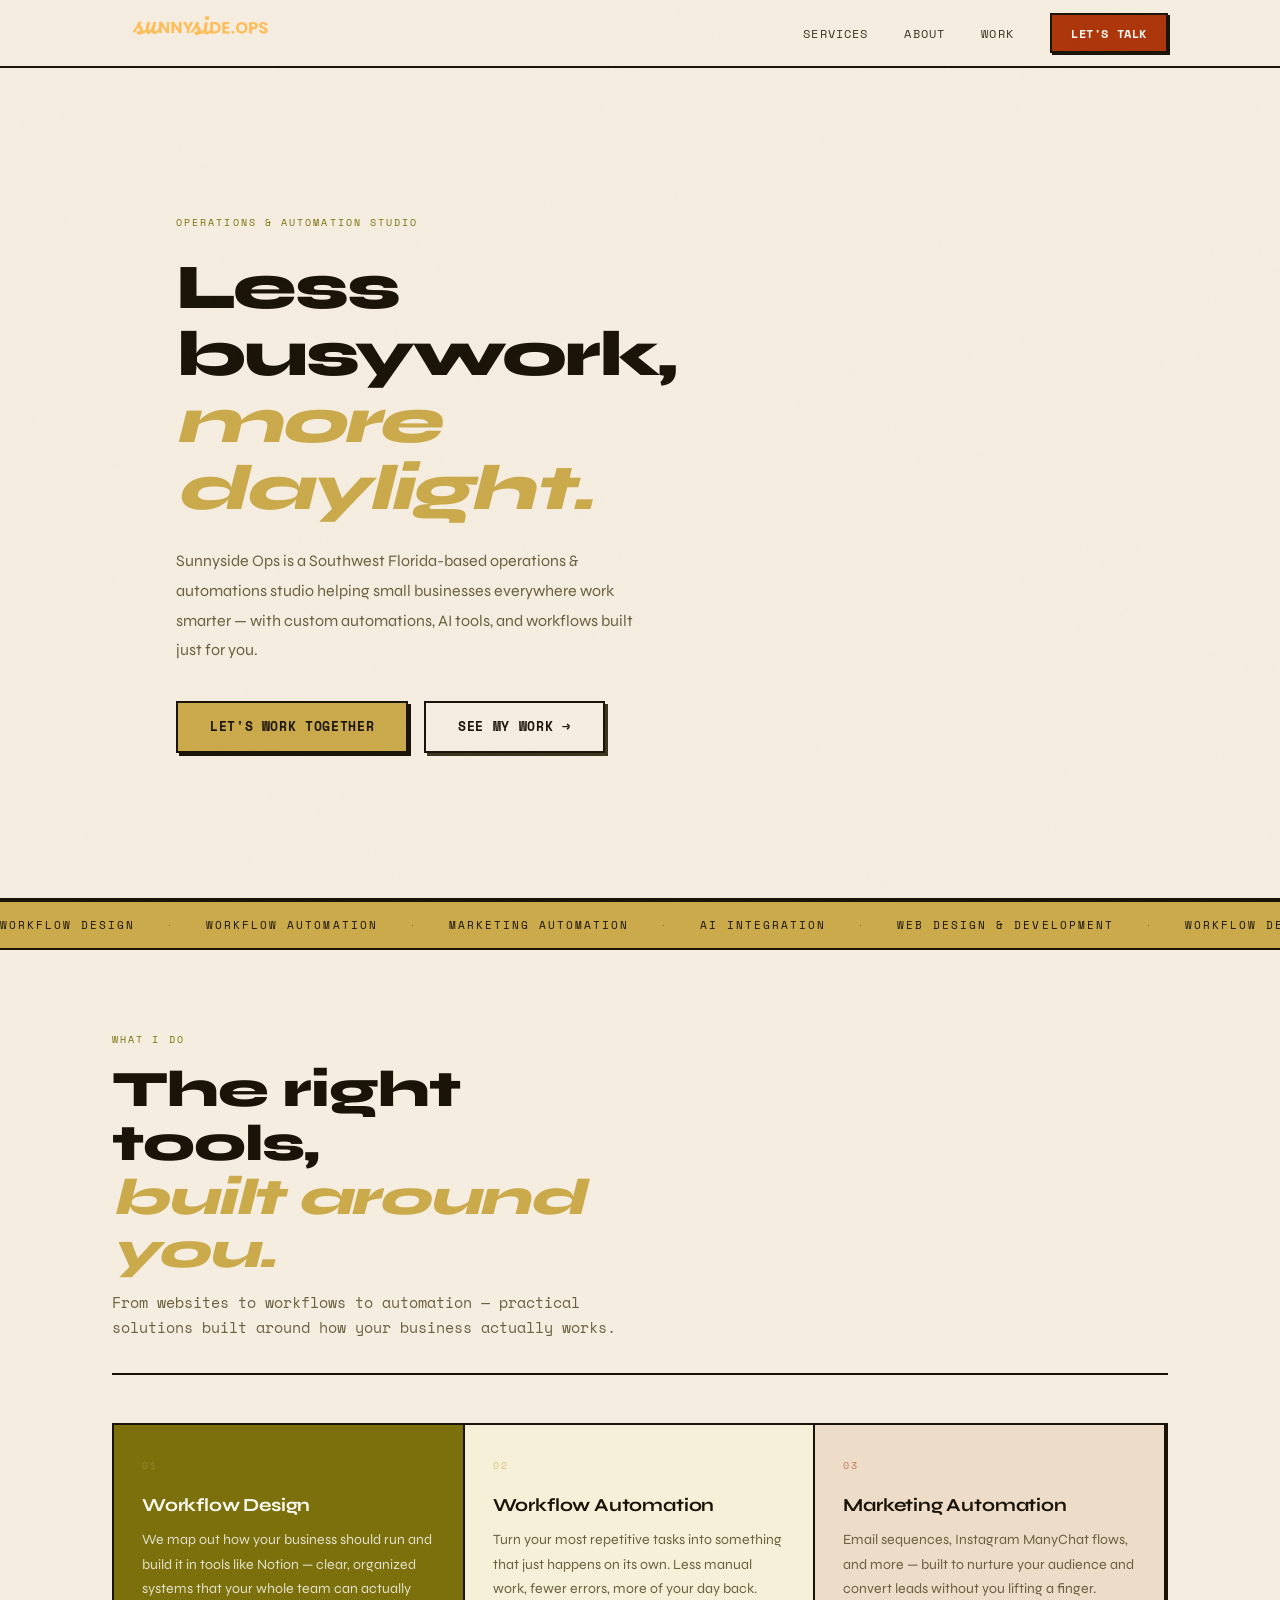
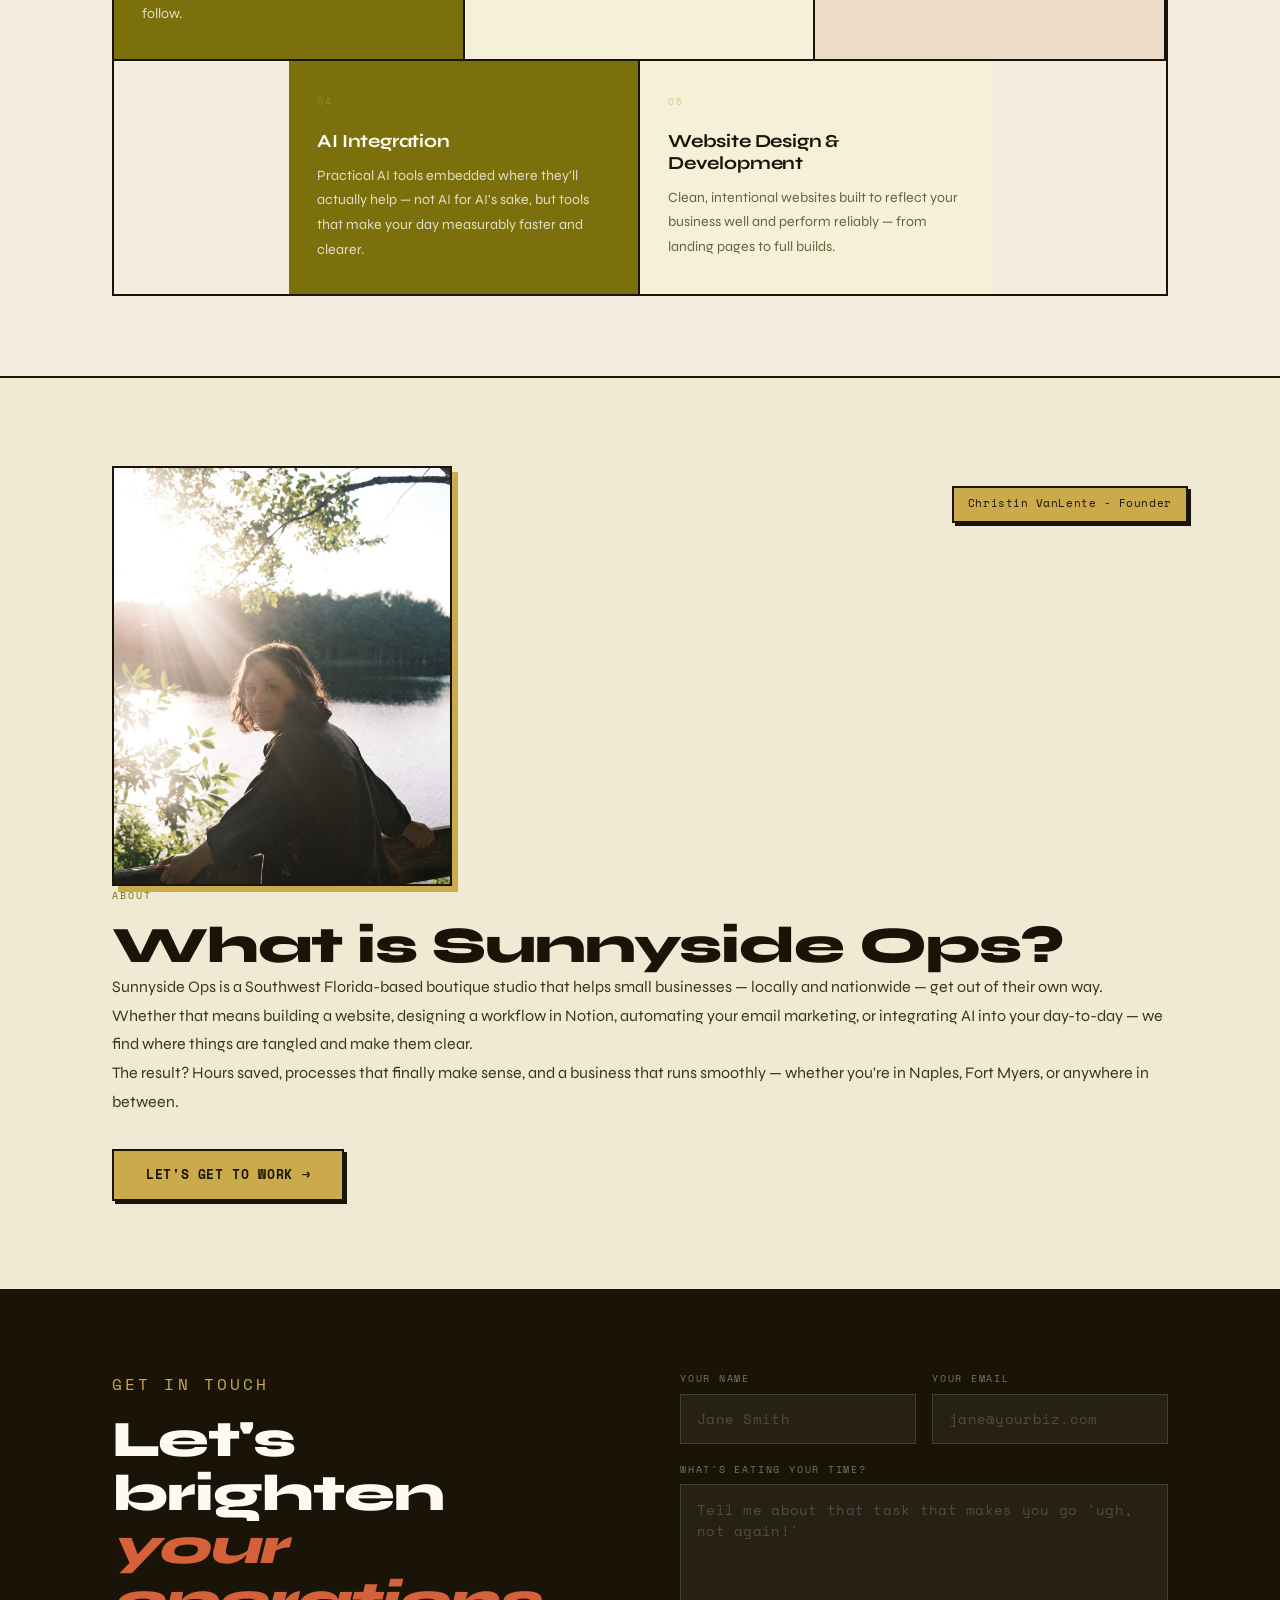
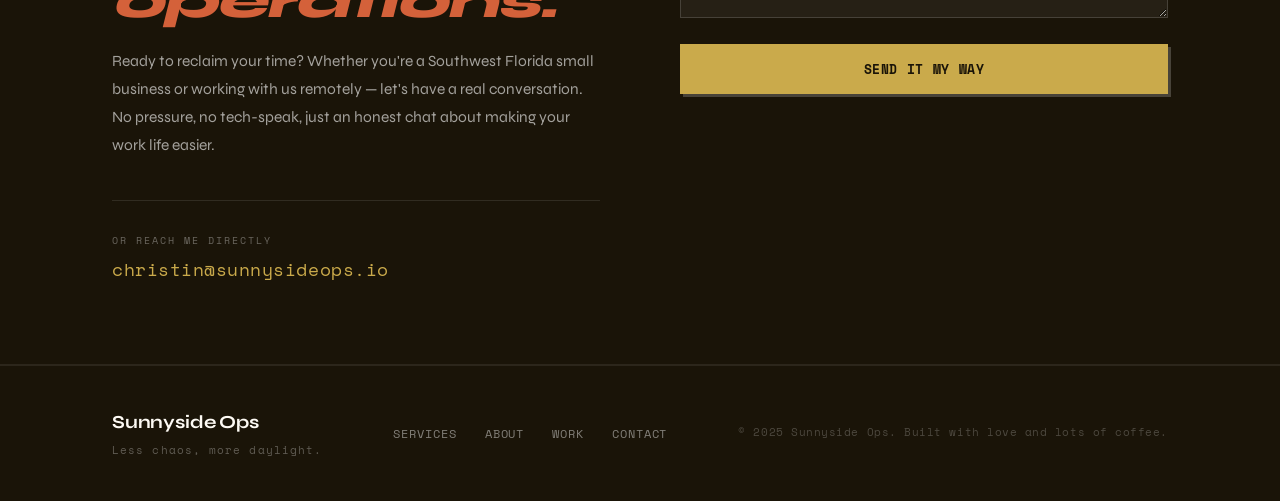
==== commit b109449c: "Refactor hero and about sections in index.html" ====
--- a/index.html
+++ b/index.html
@@ -79,24 +79,8 @@
 
   <!-- Hero -->
   <section id="home" class="hero">
-    <div class="hero-inner">
-
-      <!-- Left: Photo -->
-      <div class="hero-photo-col">
-        <div class="hero-photo-wrap">
-          <img
-            src="christin-vanlente.jpg"
-            alt="Christin VanLente, founder of Sunnyside Ops, Southwest Florida business automation consultant"
-            class="hero-photo-placeholder"
-          >
-          <div class="hero-badge">
-            <span>Christin VanLente - Founder</span>
-          </div>
-        </div>
-      </div>
-
-      <!-- Right: Copy -->
-      <div class="hero-copy-col">
+    <div class="hero-inner hero-inner--full">
+      <div class="hero-copy-col hero-copy-col--full">
         <p class="eyebrow">Operations & Automation Studio</p>
 
         <h1 class="visually-hidden">Small Business Automation & Workflow Design — Sunnyside Ops</h1>
@@ -114,7 +98,6 @@
           <a href="work.html" class="btn btn-outline">See my work →</a>
         </div>
       </div>
-
     </div>
   </section>
 
@@ -177,11 +160,26 @@
   <!-- About -->
   <section id="about" class="about">
     <div class="container">
-      <div class="about-text-centered">
-        <h2>What is Sunnyside Ops?</h2>
-        <p>Sunnyside Ops is a Southwest Florida-based boutique studio that helps small businesses — locally and nationwide — get out of their own way. Whether that means building a website, designing a workflow in Notion, automating your email marketing, or integrating AI into your day-to-day — we find where things are tangled and make them clear.</p>
-        <p>The result? Hours saved, processes that finally make sense, and a business that runs smoothly — whether you're in Naples, Fort Myers, or anywhere in between.</p>
-        <a href="#contact" class="btn btn-primary" style="margin-top:2rem; display:inline-block;">Let's get to work →</a>
+      <div class="about-inner">
+        <div class="about-photo-col">
+          <div class="hero-photo-wrap">
+            <img
+              src="christin-vanlente.jpg"
+              alt="Christin VanLente, founder of Sunnyside Ops, Southwest Florida business automation consultant"
+              class="hero-photo-placeholder"
+            >
+            <div class="hero-badge">
+              <span>Christin VanLente - Founder</span>
+            </div>
+          </div>
+        </div>
+        <div class="about-text-col">
+          <p class="eyebrow">About</p>
+          <h2>What is Sunnyside Ops?</h2>
+          <p>Sunnyside Ops is a Southwest Florida-based boutique studio that helps small businesses — locally and nationwide — get out of their own way. Whether that means building a website, designing a workflow in Notion, automating your email marketing, or integrating AI into your day-to-day — we find where things are tangled and make them clear.</p>
+          <p>The result? Hours saved, processes that finally make sense, and a business that runs smoothly — whether you're in Naples, Fort Myers, or anywhere in between.</p>
+          <a href="#contact" class="btn btn-primary" style="margin-top:2rem; display:inline-block;">Let's get to work →</a>
+        </div>
       </div>
     </div>
   </section>
--- a/styles.css
+++ b/styles.css
@@ -1,4 +1,4 @@
-//* =============================================
+/* =============================================
    SUNNYSIDE OPS — Solarpunk Retro-Web v4
    ============================================= */
 
@@ -79,7 +79,7 @@
   line-height: 1.2;
   letter-spacing: -0.01em;
 }
-em { font-style: italic; color: var(--rust); }
+em { font-style: italic; color: var(--gold); }
 p  { color: var(--ink-mid); line-height: 1.8; font-size: 1rem; }
 
 .eyebrow {
@@ -111,13 +111,13 @@
 }
 
 .btn-primary {
-  background: var(--rust);
-  color: var(--white);
-  border-color: var(--rust);
+  background: var(--gold);
+  color: var(--ink);
+  border-color: var(--ink);
   box-shadow: 3px 3px 0 var(--ink);
 }
 .btn-primary:hover {
-  background: var(--rust-dark);
+  background: var(--gold-light);
   box-shadow: 5px 5px 0 var(--ink);
   transform: translate(-2px, -2px);
 }
@@ -136,15 +136,15 @@
 }
 
 .btn-nav {
-  background: var(--gold);
-  color: var(--ink);
+  background: var(--rust);
+  color: var(--white);
   border-color: var(--ink);
   font-size: 0.72rem;
   padding: 0.55rem 1.2rem;
   box-shadow: 2px 2px 0 var(--ink);
 }
 .btn-nav:hover {
-  background: var(--rust);
+  background: var(--rust-dark);
   color: var(--white);
   box-shadow: 4px 4px 0 var(--ink);
   transform: translate(-2px, -2px);
@@ -258,7 +258,7 @@
   object-fit: cover;
   object-position: center top;
   display: block;
-  box-shadow: 6px 6px 0 var(--rust);
+  box-shadow: 6px 6px 0 var(--gold);
 }
 
 .hero-tag-bubble {
@@ -278,7 +278,7 @@
 .hero-badge {
   position: absolute;
   top: 20px; right: -20px;
-  background: var(--rust);
+  background: var(--gold);
   padding: 0.45rem 0.9rem;
   display: flex;
   align-items: center;
@@ -286,7 +286,7 @@
   font-family: var(--mono);
   font-size: 0.68rem;
   font-weight: 400;
-  color: var(--white);
+  color: var(--ink);
   border: var(--border);
   box-shadow: 3px 3px 0 var(--ink);
   letter-spacing: 0.05em;
@@ -313,7 +313,7 @@
 
 p.hero-title {
   font-family: var(--serif);
-  font-size: clamp(2.8rem, 6vw, 5rem);
+  font-size: clamp(2rem, 5vw, 4rem);
   font-weight: 800;
   line-height: 1.05;
   color: var(--ink);
@@ -339,7 +339,7 @@
 
 /* ---- Marquee Strip ---- */
 .marquee-strip {
-  background: var(--rust);
+  background: var(--gold);
   padding: 0.875rem 0;
   overflow: hidden;
   border-top: var(--border);
@@ -356,9 +356,9 @@
   font-weight: 400;
   letter-spacing: 0.18em;
   text-transform: uppercase;
-  color: var(--white);
-}
-.dot { color: var(--gold); font-size: 0.5rem; }
+  color: var(--ink);
+}
+.dot { color: var(--rust); font-size: 0.5rem; }
 
 @keyframes marqueeScroll {
   from { transform: translateX(0); }
@@ -557,9 +557,9 @@
   margin-top: 0.5rem;
 }
 .contact .btn-primary:hover {
-  background: var(--rust);
-  color: var(--white);
-  border-color: var(--rust);
+  background: var(--gold-light);
+  color: var(--ink);
+  border-color: var(--gold-light);
   box-shadow: 5px 5px 0 rgba(255,255,255,0.15);
   transform: translate(-2px, -2px);
 }
@@ -760,24 +760,25 @@
 
 .portfolio-cta {
   padding: 5rem 0;
-  background: var(--rust);
+  background: var(--gold);
   text-align: center;
   border-top: var(--border);
 }
-.portfolio-cta h2 { color: var(--white); margin-bottom: 0.875rem; }
-.portfolio-cta p  { color: rgba(255,255,255,0.7); margin-bottom: 1.75rem; font-family: var(--mono); font-size: 0.9rem; }
+.portfolio-cta h2 { color: var(--ink); margin-bottom: 0.875rem; }
+.portfolio-cta p  { color: var(--ink-mid); margin-bottom: 1.75rem; font-family: var(--mono); font-size: 0.9rem; }
 .portfolio-cta .btn-primary {
-  background: var(--gold);
-  color: var(--ink);
+  background: var(--ink);
+  color: var(--gold);
   border-color: var(--ink);
-  box-shadow: 4px 4px 0 var(--ink);
+  box-shadow: 4px 4px 0 var(--ink-mid);
   font-weight: 700;
   display: inline-block;
 }
 .portfolio-cta .btn-primary:hover {
-  background: var(--ink);
-  color: var(--gold);
-  box-shadow: 6px 6px 0 rgba(0,0,0,0.3);
+  background: var(--rust);
+  color: var(--white);
+  border-color: var(--rust-dark);
+  box-shadow: 6px 6px 0 var(--ink);
 }
 .btn-large { padding: 1rem 2.75rem; font-size: 0.85rem; }
 
@@ -819,6 +820,7 @@
 
 @media (max-width: 640px) {
   .mobile-toggle { display: flex; }
+  p.hero-title { font-size: 1.75rem; letter-spacing: -0.02em; }
   .nav-menu {
     display: none;
     position: absolute;
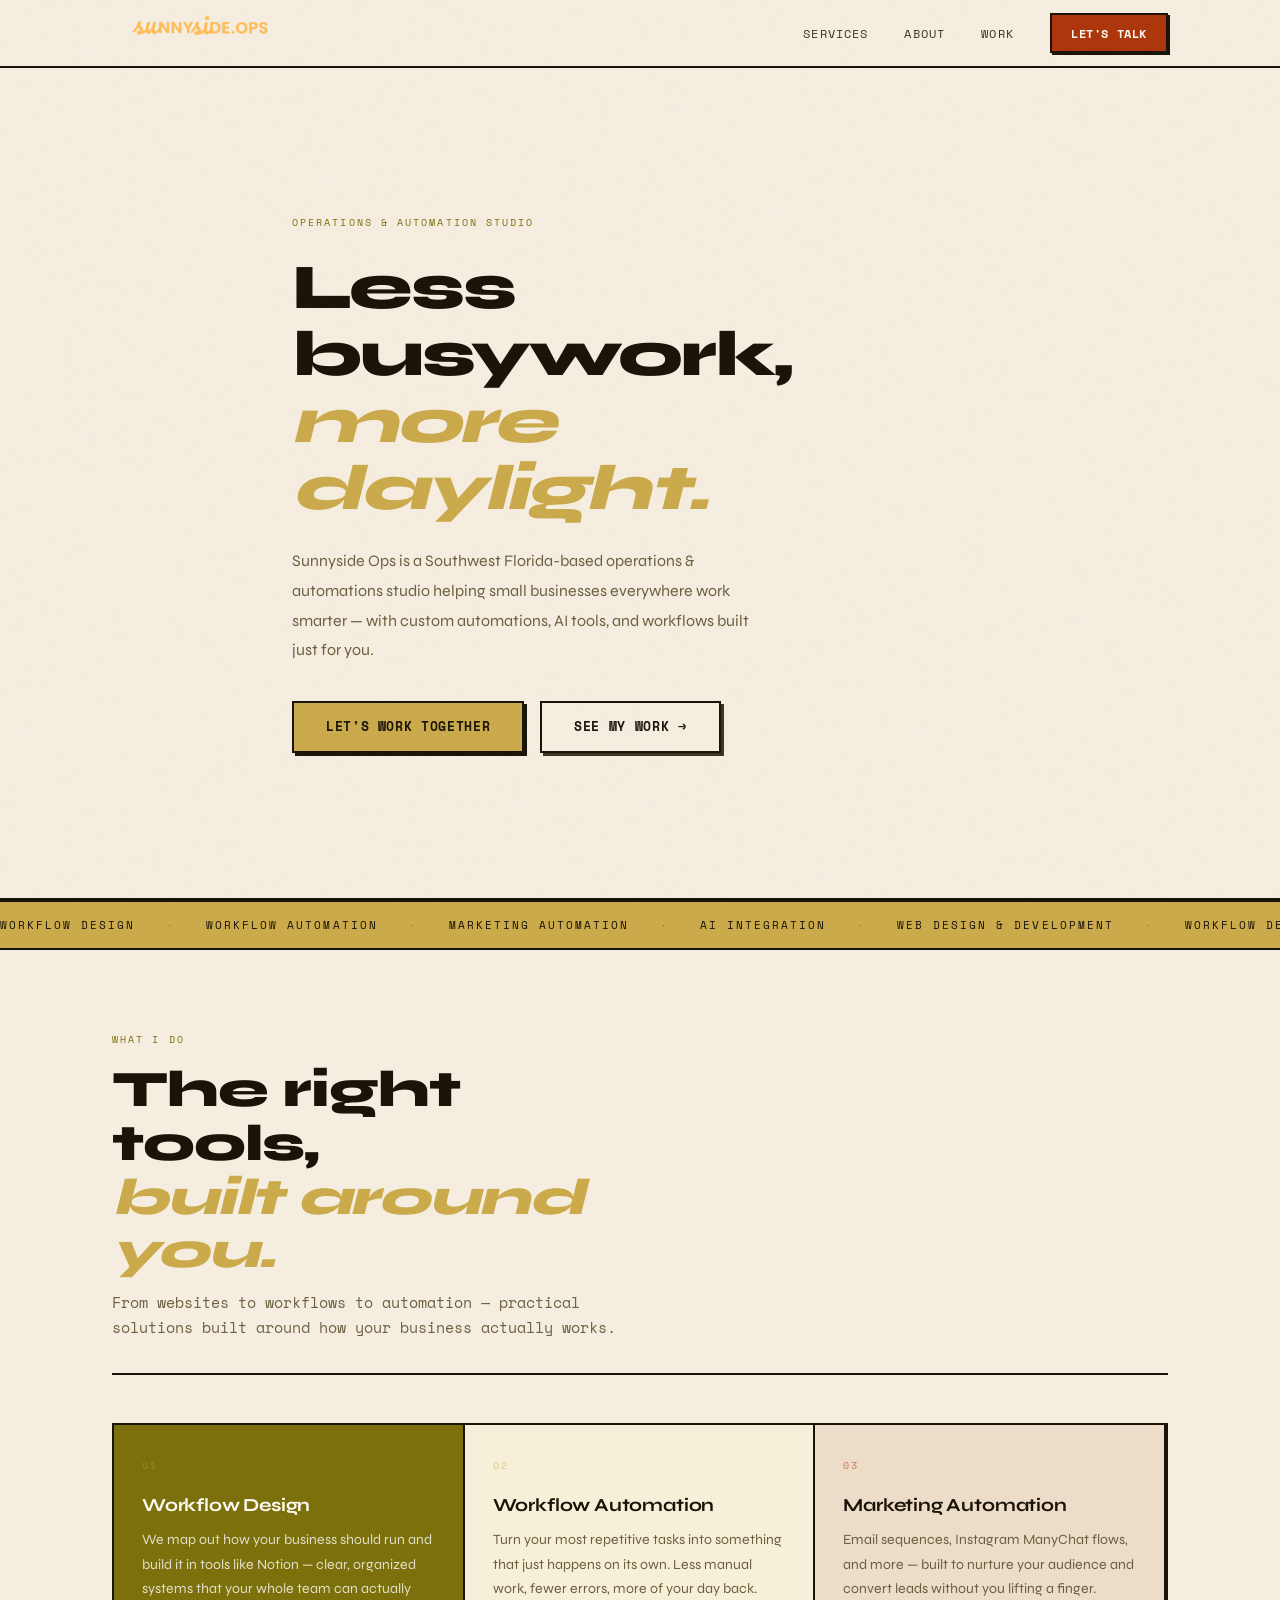
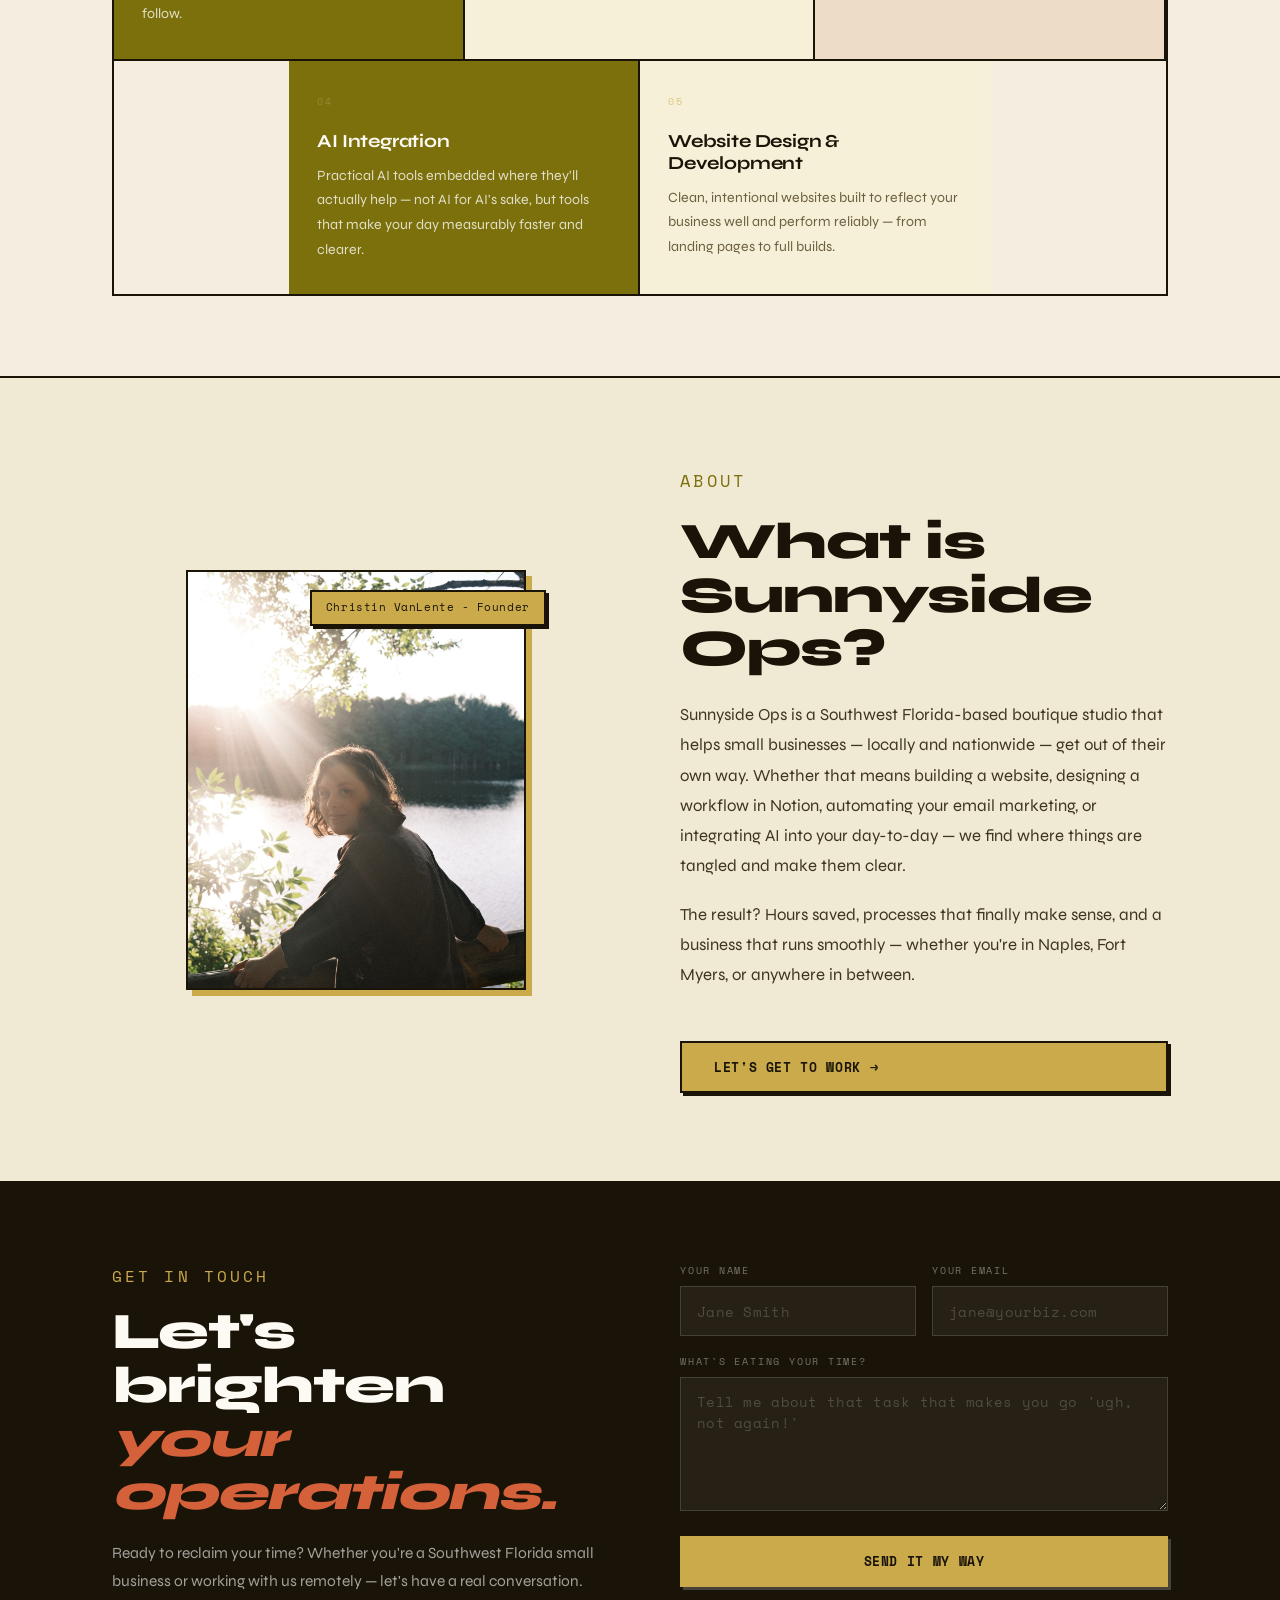
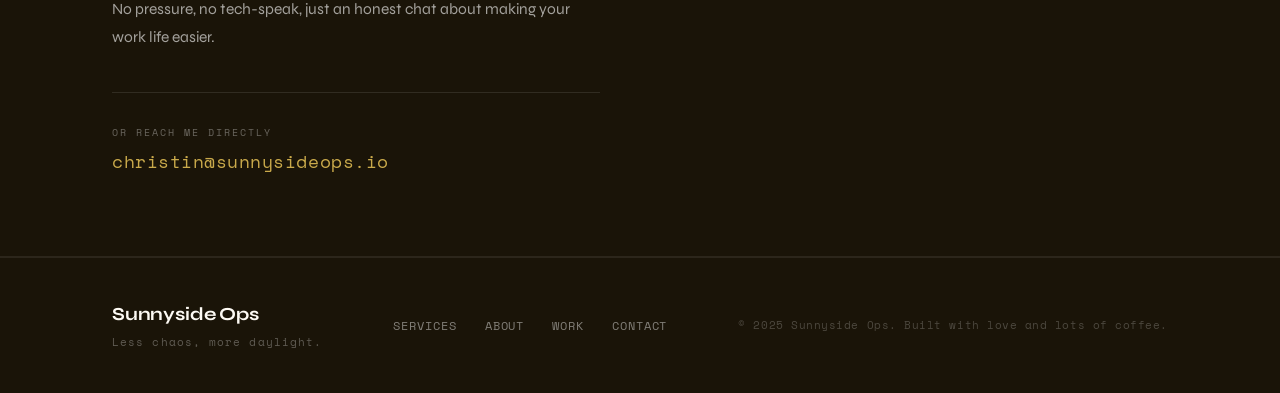
==== commit 65bedb40: "Update index.html" ====
--- a/index.html
+++ b/index.html
@@ -79,6 +79,8 @@
 
   <!-- Hero -->
   <section id="home" class="hero">
+    <img src="_.gif" alt="" class="hero-bg-gif" aria-hidden="true">
+    <div class="hero-scrim"></div>
     <div class="hero-inner hero-inner--full">
       <div class="hero-copy-col hero-copy-col--full">
         <p class="eyebrow">Operations & Automation Studio</p>
--- a/styles.css
+++ b/styles.css
@@ -454,6 +454,17 @@
 .service-card h3 { margin-bottom: 0.75rem; font-size: 1.15rem; }
 .service-card p  { font-size: 0.88rem; line-height: 1.75; margin: 0; }
 
+/* Hero full-width override */
+.hero-inner--full {
+  grid-template-columns: 1fr;
+  max-width: 760px;
+  padding: 6rem 2rem;
+}
+.hero-copy-col--full {
+  padding-left: 0;
+  border: none;
+}
+
 /* ---- About ---- */
 .about {
   padding: 5.5rem 0;
@@ -461,13 +472,20 @@
   border-top: var(--border);
   border-bottom: var(--border);
 }
-.about-text-centered {
-  max-width: 720px;
-  margin: 0 auto;
-  text-align: center;
-}
-.about-text-centered h2 { margin-bottom: 1.5rem; }
-.about-text-centered p  { margin-bottom: 1.15rem; font-size: 1.05rem; }
+.about-inner {
+  display: grid;
+  grid-template-columns: 1fr 1fr;
+  gap: 5rem;
+  align-items: center;
+}
+.about-photo-col {
+  display: flex;
+  justify-content: center;
+  align-items: center;
+}
+.about-text-col { display: flex; flex-direction: column; }
+.about-text-col h2 { margin-bottom: 1.5rem; }
+.about-text-col p  { margin-bottom: 1.15rem; font-size: 1.05rem; }
 
 /* ---- Contact ---- */
 .contact {
@@ -788,24 +806,7 @@
 
 /* ---- Responsive ---- */
 @media (max-width: 960px) {
-  .hero-inner {
-    grid-template-columns: 1fr;
-    padding: 3rem 2rem;
-    text-align: center;
-  }
-  .hero-photo-col {
-    order: -1;
-    border-right: none;
-    border-bottom: var(--border);
-    padding-right: 0;
-    padding-bottom: 3rem;
-  }
-  .hero-copy-col { padding-left: 0; padding-top: 3rem; }
-  .hero-sub { margin: 0 auto 2rem; }
-  .hero-actions { justify-content: center; }
-  .hero-photo-placeholder { width: 260px; height: 320px; }
-  .hero-tag-bubble { left: -10px; }
-  .hero-badge { right: -10px; }
+  .hero-inner--full { padding: 4rem 2rem; }
 
   .services-grid { grid-template-columns: 1fr 1fr; }
   .service-card:nth-child(1),
@@ -813,6 +814,11 @@
   .service-card:nth-child(3),
   .service-card:nth-child(4),
   .service-card:nth-child(5) { grid-column: span 1; border-bottom: var(--border); }
+
+  .about-inner { grid-template-columns: 1fr; gap: 3rem; text-align: center; }
+  .about-photo-col { justify-content: center; }
+  .hero-photo-placeholder { width: 260px; height: 320px; }
+  .hero-badge { right: -10px; }
 
   .contact-inner { grid-template-columns: 1fr; gap: 3rem; }
   .form-row { grid-template-columns: 1fr; }
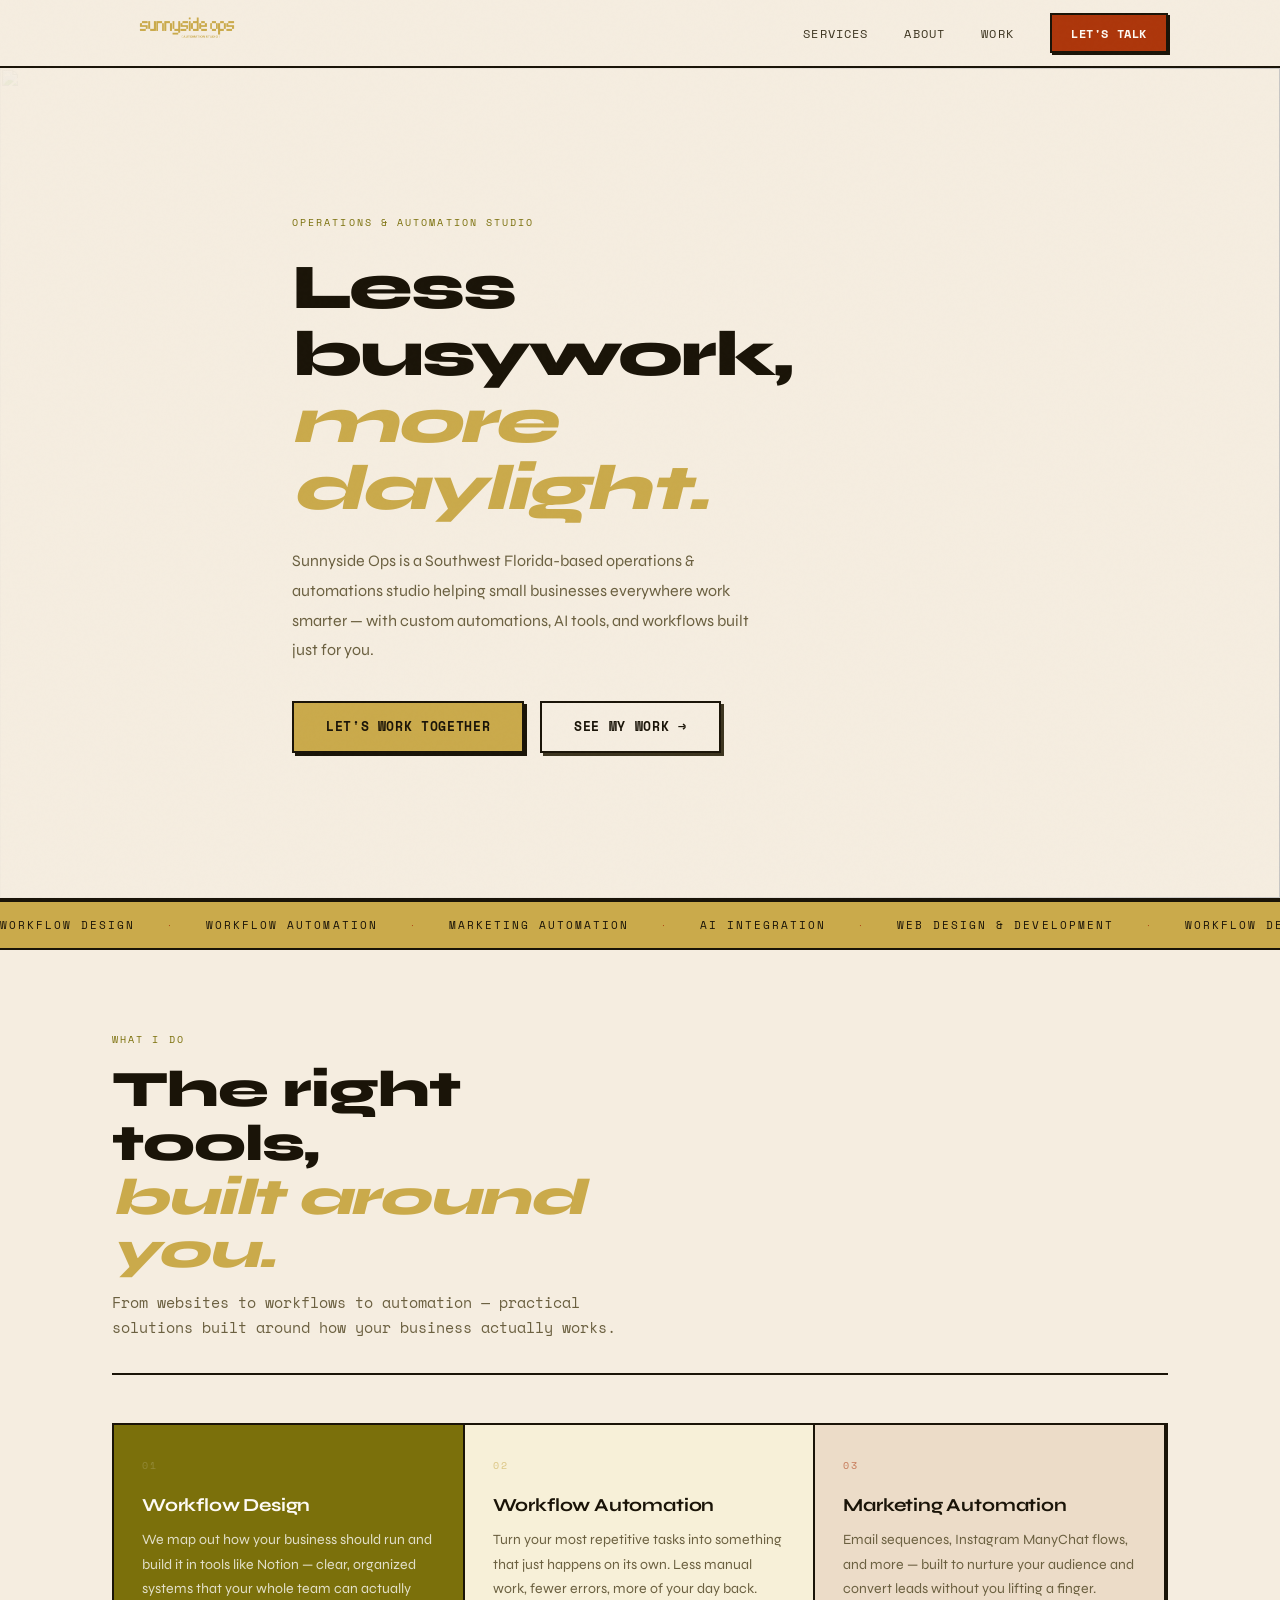
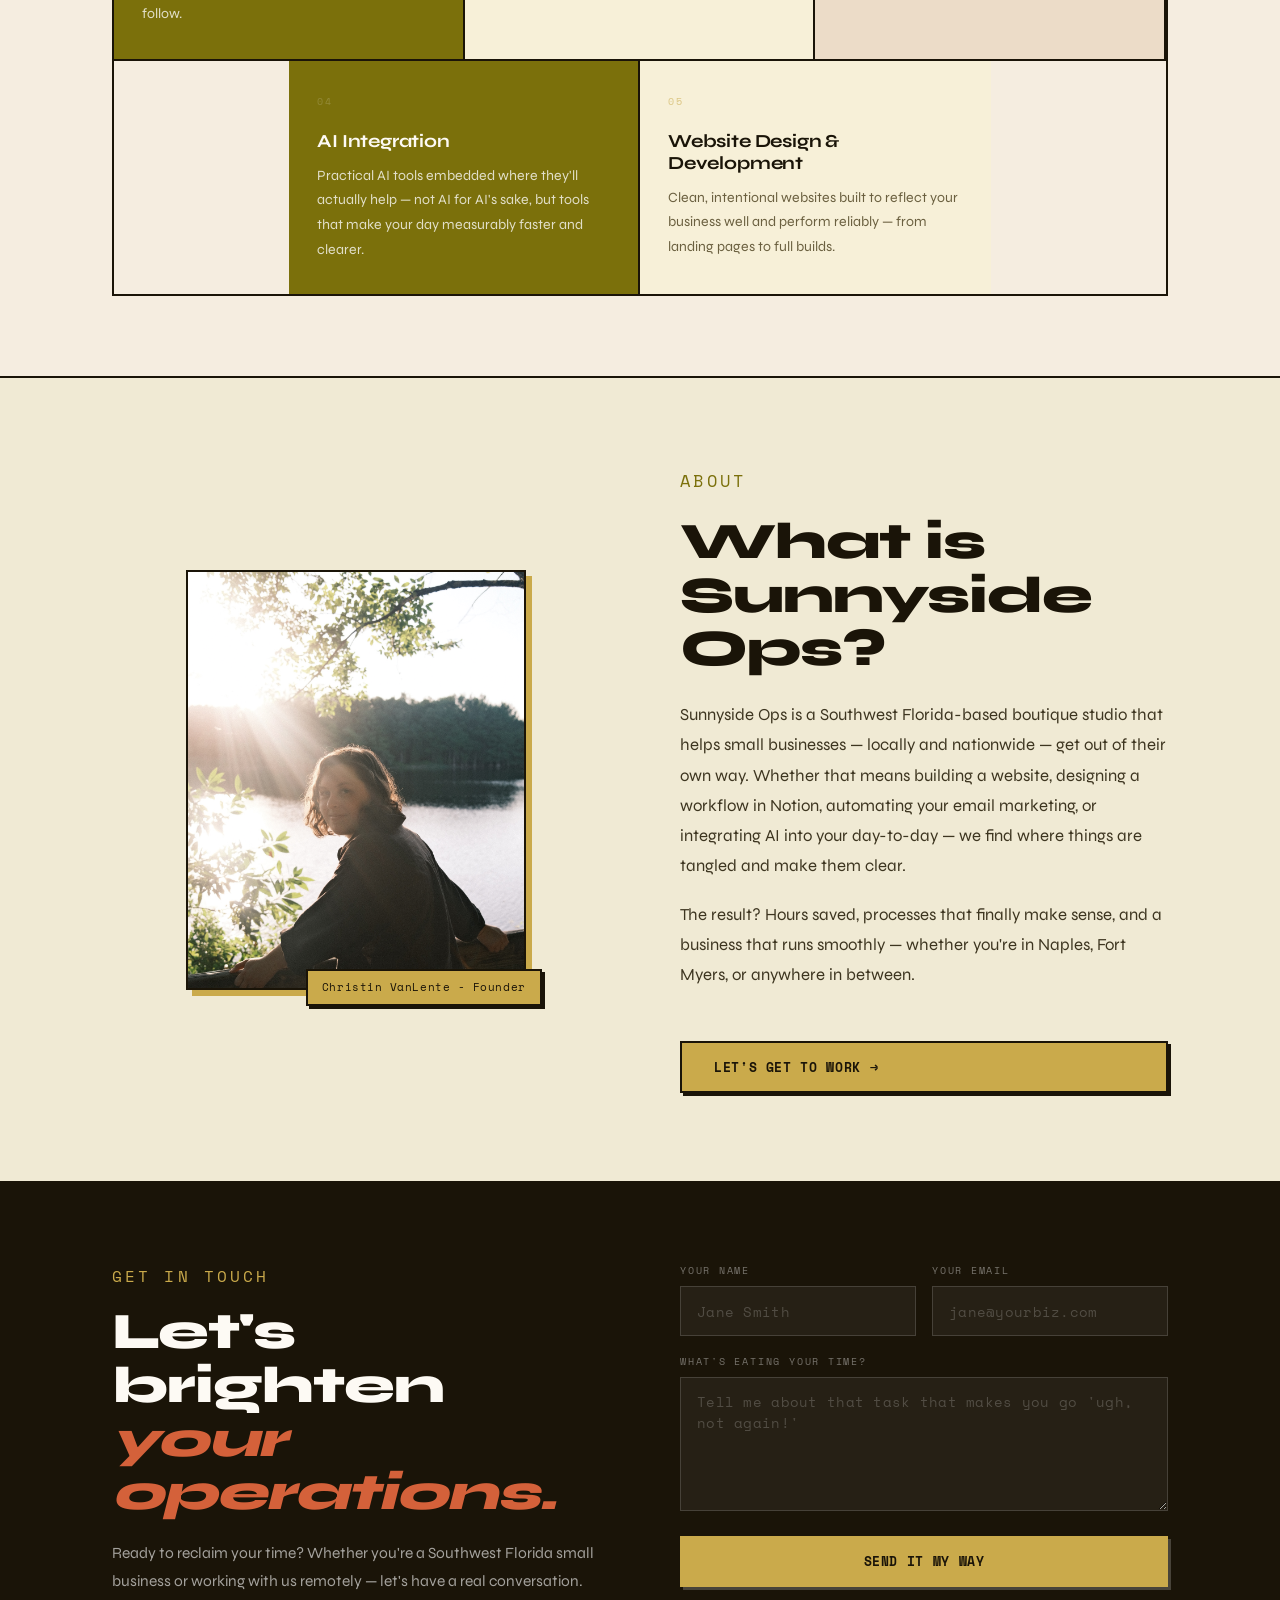
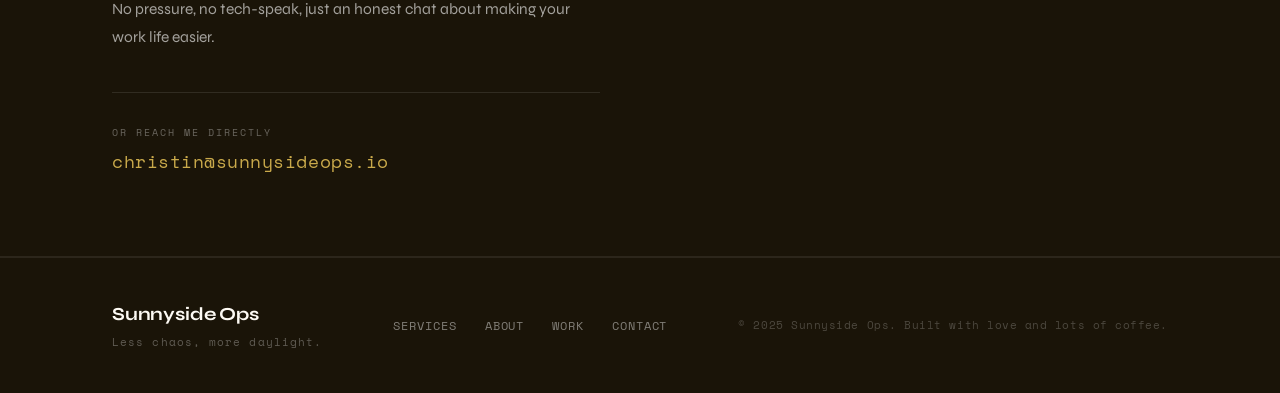
==== commit 758be591: "Replace hero background image with new GIF" ====
--- a/index.html
+++ b/index.html
@@ -79,7 +79,7 @@
 
   <!-- Hero -->
   <section id="home" class="hero">
-    <img src="_.gif" alt="" class="hero-bg-gif" aria-hidden="true">
+    <img src="hero-bg.gif" alt="" class="hero-bg-gif" aria-hidden="true">
     <div class="hero-scrim"></div>
     <div class="hero-inner hero-inner--full">
       <div class="hero-copy-col hero-copy-col--full">
--- a/styles.css
+++ b/styles.css
@@ -171,7 +171,7 @@
   align-items: center;
   justify-content: space-between;
 }
-.logo-image  { height: 52px; width: auto; }
+.logo-image  { height: 150px; width: auto; }
 .logo-link   { display: block; }
 
 .nav-menu {
@@ -223,12 +223,35 @@
 /* ---- Hero ---- */
 .hero {
   min-height: calc(100vh - var(--nav-h));
-  background: var(--cream);
-  display: flex;
-  align-items: stretch;
+  display: flex;
+  align-items: center;
   overflow: hidden;
   border-bottom: var(--border);
-}
+  position: relative;
+}
+
+.hero-bg-gif {
+  position: absolute;
+  inset: 0;
+  width: 100%;
+  height: 100%;
+  object-fit: cover;
+  object-position: center 30%;
+  z-index: 0;
+}
+
+.hero-scrim {
+  position: absolute;
+  inset: 0;
+  background: linear-gradient(
+    to right,
+    rgba(245, 237, 224, 0.94) 0%,
+    rgba(245, 237, 224, 0.80) 55%,
+    rgba(245, 237, 224, 0.15) 100%
+  );
+  z-index: 1;
+}
+
 .hero-inner {
   display: grid;
   grid-template-columns: 1fr 1fr;
@@ -238,6 +261,8 @@
   padding: 4rem 2rem;
   gap: 0;
   align-items: stretch;
+  position: relative;
+  z-index: 2;
 }
 
 /* Photo col */
@@ -482,6 +507,29 @@
   display: flex;
   justify-content: center;
   align-items: center;
+  padding: 2rem 0;
+}
+.about-photo-col .hero-photo-wrap {
+  position: relative;
+  display: inline-block;
+}
+.about-photo-col .hero-photo-placeholder {
+  width: 340px;
+  height: 420px;
+  border-radius: 0;
+  overflow: hidden;
+  border: var(--border);
+  object-fit: cover;
+  object-position: center top;
+  display: block;
+  box-shadow: 6px 6px 0 var(--gold);
+}
+.about-photo-col .hero-badge {
+  position: absolute;
+  bottom: -16px;
+  right: -16px;
+  top: auto;
+  box-shadow: 3px 3px 0 var(--ink);
 }
 .about-text-col { display: flex; flex-direction: column; }
 .about-text-col h2 { margin-bottom: 1.5rem; }
